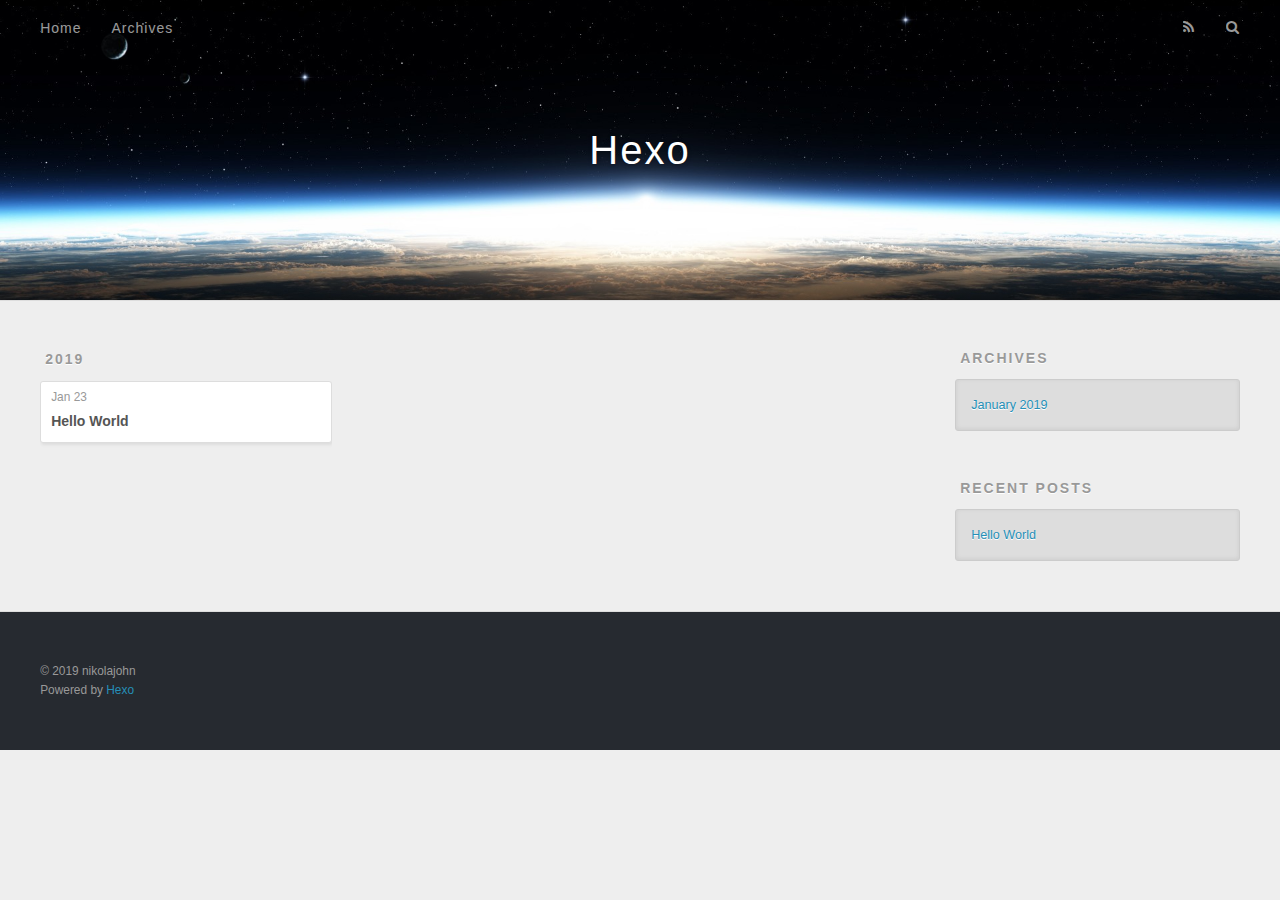
==== archives/index.html @ e5c0f543 "Site updated: 2019-01-23 09:49:43" ====
<!DOCTYPE html>
<html>
<head><meta name="generator" content="Hexo 3.8.0">
  <meta charset="utf-8">
  

  
  <title>Archives | Hexo</title>
  <meta name="viewport" content="width=device-width, initial-scale=1, maximum-scale=1">
  <meta property="og:type" content="website">
<meta property="og:title" content="Hexo">
<meta property="og:url" content="http://nikolajohn.github.io/archives/index.html">
<meta property="og:site_name" content="Hexo">
<meta property="og:locale" content="default">
<meta name="twitter:card" content="summary">
<meta name="twitter:title" content="Hexo">
  
    <link rel="alternate" href="/atom.xml" title="Hexo" type="application/atom+xml">
  
  
    <link rel="icon" href="/favicon.png">
  
  
    <link href="//fonts.googleapis.com/css?family=Source+Code+Pro" rel="stylesheet" type="text/css">
  
  <link rel="stylesheet" href="/css/style.css">
</head>
</html>
<body>
  <div id="container">
    <div id="wrap">
      <header id="header">
  <div id="banner"></div>
  <div id="header-outer" class="outer">
    <div id="header-title" class="inner">
      <h1 id="logo-wrap">
        <a href="/" id="logo">Hexo</a>
      </h1>
      
    </div>
    <div id="header-inner" class="inner">
      <nav id="main-nav">
        <a id="main-nav-toggle" class="nav-icon"></a>
        
          <a class="main-nav-link" href="/">Home</a>
        
          <a class="main-nav-link" href="/archives">Archives</a>
        
      </nav>
      <nav id="sub-nav">
        
          <a id="nav-rss-link" class="nav-icon" href="/atom.xml" title="RSS Feed"></a>
        
        <a id="nav-search-btn" class="nav-icon" title="Search"></a>
      </nav>
      <div id="search-form-wrap">
        <form action="//google.com/search" method="get" accept-charset="UTF-8" class="search-form"><input type="search" name="q" class="search-form-input" placeholder="Search"><button type="submit" class="search-form-submit">&#xF002;</button><input type="hidden" name="sitesearch" value="http://nikolajohn.github.io"></form>
      </div>
    </div>
  </div>
</header>
      <div class="outer">
        <section id="main">
  
  
    
    
      
      
      <section class="archives-wrap">
        <div class="archive-year-wrap">
          <a href="/archives/2019" class="archive-year">2019</a>
        </div>
        <div class="archives">
    
    <article class="archive-article archive-type-post">
  <div class="archive-article-inner">
    <header class="archive-article-header">
      <a href="/2019/01/23/hello-world/" class="archive-article-date">
  <time datetime="2019-01-23T01:38:20.149Z" itemprop="datePublished">Jan 23</time>
</a>
      
  
    <h1 itemprop="name">
      <a class="archive-article-title" href="/2019/01/23/hello-world/">Hello World</a>
    </h1>
  

    </header>
  </div>
</article>
  
  
    </div></section>
  


</section>
        
          <aside id="sidebar">
  
    

  
    

  
    
  
    
  <div class="widget-wrap">
    <h3 class="widget-title">Archives</h3>
    <div class="widget">
      <ul class="archive-list"><li class="archive-list-item"><a class="archive-list-link" href="/archives/2019/01/">January 2019</a></li></ul>
    </div>
  </div>


  
    
  <div class="widget-wrap">
    <h3 class="widget-title">Recent Posts</h3>
    <div class="widget">
      <ul>
        
          <li>
            <a href="/2019/01/23/hello-world/">Hello World</a>
          </li>
        
      </ul>
    </div>
  </div>

  
</aside>
        
      </div>
      <footer id="footer">
  
  <div class="outer">
    <div id="footer-info" class="inner">
      &copy; 2019 nikolajohn<br>
      Powered by <a href="http://hexo.io/" target="_blank">Hexo</a>
    </div>
  </div>
</footer>
    </div>
    <nav id="mobile-nav">
  
    <a href="/" class="mobile-nav-link">Home</a>
  
    <a href="/archives" class="mobile-nav-link">Archives</a>
  
</nav>
    

<script src="//ajax.googleapis.com/ajax/libs/jquery/2.0.3/jquery.min.js"></script>


  <link rel="stylesheet" href="/fancybox/jquery.fancybox.css">
  <script src="/fancybox/jquery.fancybox.pack.js"></script>


<script src="/js/script.js"></script>



  </div>
</body>
</html>
---- css/style.css ----
body {
  width: 100%;
}
body:before,
body:after {
  content: "";
  display: table;
}
body:after {
  clear: both;
}
html,
body,
div,
span,
applet,
object,
iframe,
h1,
h2,
h3,
h4,
h5,
h6,
p,
blockquote,
pre,
a,
abbr,
acronym,
address,
big,
cite,
code,
del,
dfn,
em,
img,
ins,
kbd,
q,
s,
samp,
small,
strike,
strong,
sub,
sup,
tt,
var,
dl,
dt,
dd,
ol,
ul,
li,
fieldset,
form,
label,
legend,
table,
caption,
tbody,
tfoot,
thead,
tr,
th,
td {
  margin: 0;
  padding: 0;
  border: 0;
  outline: 0;
  font-weight: inherit;
  font-style: inherit;
  font-family: inherit;
  font-size: 100%;
  vertical-align: baseline;
}
body {
  line-height: 1;
  color: #000;
  background: #fff;
}
ol,
ul {
  list-style: none;
}
table {
  border-collapse: separate;
  border-spacing: 0;
  vertical-align: middle;
}
caption,
th,
td {
  text-align: left;
  font-weight: normal;
  vertical-align: middle;
}
a img {
  border: none;
}
input,
button {
  margin: 0;
  padding: 0;
}
input::-moz-focus-inner,
button::-moz-focus-inner {
  border: 0;
  padding: 0;
}
@font-face {
  font-family: FontAwesome;
  font-style: normal;
  font-weight: normal;
  src: url("fonts/fontawesome-webfont.eot?v=#4.0.3");
  src: url("fonts/fontawesome-webfont.eot?#iefix&v=#4.0.3") format("embedded-opentype"), url("fonts/fontawesome-webfont.woff?v=#4.0.3") format("woff"), url("fonts/fontawesome-webfont.ttf?v=#4.0.3") format("truetype"), url("fonts/fontawesome-webfont.svg#fontawesomeregular?v=#4.0.3") format("svg");
}
html,
body,
#container {
  height: 100%;
}
body {
  background: #eee;
  font: 14px -apple-system, BlinkMacSystemFont, "Segoe UI", "Roboto", "Oxygen", "Ubuntu", "Cantarell", "Fira Sans", "Droid Sans", "Helvetica Neue", sans-serif;
  -webkit-text-size-adjust: 100%;
}
.outer {
  max-width: 1220px;
  margin: 0 auto;
  padding: 0 20px;
}
.outer:before,
.outer:after {
  content: "";
  display: table;
}
.outer:after {
  clear: both;
}
.inner {
  display: inline;
  float: left;
  width: 98.33333333333333%;
  margin: 0 0.833333333333333%;
}
.left,
.alignleft {
  float: left;
}
.right,
.alignright {
  float: right;
}
.clear {
  clear: both;
}
#container {
  position: relative;
}
.mobile-nav-on {
  overflow: hidden;
}
#wrap {
  height: 100%;
  width: 100%;
  position: absolute;
  top: 0;
  left: 0;
  -webkit-transition: 0.2s ease-out;
  -moz-transition: 0.2s ease-out;
  -ms-transition: 0.2s ease-out;
  transition: 0.2s ease-out;
  z-index: 1;
  background: #eee;
}
.mobile-nav-on #wrap {
  left: 280px;
}
@media screen and (min-width: 768px) {
  #main {
    display: inline;
    float: left;
    width: 73.33333333333333%;
    margin: 0 0.833333333333333%;
  }
}
.article-date,
.article-category-link,
.archive-year,
.widget-title {
  text-decoration: none;
  text-transform: uppercase;
  letter-spacing: 2px;
  color: #999;
  margin-bottom: 1em;
  margin-left: 5px;
  line-height: 1em;
  text-shadow: 0 1px #fff;
  font-weight: bold;
}
.article-inner,
.archive-article-inner {
  background: #fff;
  -webkit-box-shadow: 1px 2px 3px #ddd;
  box-shadow: 1px 2px 3px #ddd;
  border: 1px solid #ddd;
  border-radius: 3px;
}
.article-entry h1,
.widget h1 {
  font-size: 2em;
}
.article-entry h2,
.widget h2 {
  font-size: 1.5em;
}
.article-entry h3,
.widget h3 {
  font-size: 1.3em;
}
.article-entry h4,
.widget h4 {
  font-size: 1.2em;
}
.article-entry h5,
.widget h5 {
  font-size: 1em;
}
.article-entry h6,
.widget h6 {
  font-size: 1em;
  color: #999;
}
.article-entry hr,
.widget hr {
  border: 1px dashed #ddd;
}
.article-entry strong,
.widget strong {
  font-weight: bold;
}
.article-entry em,
.widget em,
.article-entry cite,
.widget cite {
  font-style: italic;
}
.article-entry sup,
.widget sup,
.article-entry sub,
.widget sub {
  font-size: 0.75em;
  line-height: 0;
  position: relative;
  vertical-align: baseline;
}
.article-entry sup,
.widget sup {
  top: -0.5em;
}
.article-entry sub,
.widget sub {
  bottom: -0.2em;
}
.article-entry small,
.widget small {
  font-size: 0.85em;
}
.article-entry acronym,
.widget acronym,
.article-entry abbr,
.widget abbr {
  border-bottom: 1px dotted;
}
.article-entry ul,
.widget ul,
.article-entry ol,
.widget ol,
.article-entry dl,
.widget dl {
  margin: 0 20px;
  line-height: 1.6em;
}
.article-entry ul ul,
.widget ul ul,
.article-entry ol ul,
.widget ol ul,
.article-entry ul ol,
.widget ul ol,
.article-entry ol ol,
.widget ol ol {
  margin-top: 0;
  margin-bottom: 0;
}
.article-entry ul,
.widget ul {
  list-style: disc;
}
.article-entry ol,
.widget ol {
  list-style: decimal;
}
.article-entry dt,
.widget dt {
  font-weight: bold;
}
#header {
  height: 300px;
  position: relative;
  border-bottom: 1px solid #ddd;
}
#header:before,
#header:after {
  content: "";
  position: absolute;
  left: 0;
  right: 0;
  height: 40px;
}
#header:before {
  top: 0;
  background: -webkit-linear-gradient(rgba(0,0,0,0.2), transparent);
  background: -moz-linear-gradient(rgba(0,0,0,0.2), transparent);
  background: -ms-linear-gradient(rgba(0,0,0,0.2), transparent);
  background: linear-gradient(rgba(0,0,0,0.2), transparent);
}
#header:after {
  bottom: 0;
  background: -webkit-linear-gradient(transparent, rgba(0,0,0,0.2));
  background: -moz-linear-gradient(transparent, rgba(0,0,0,0.2));
  background: -ms-linear-gradient(transparent, rgba(0,0,0,0.2));
  background: linear-gradient(transparent, rgba(0,0,0,0.2));
}
#header-outer {
  height: 100%;
  position: relative;
}
#header-inner {
  position: relative;
  overflow: hidden;
}
#banner {
  position: absolute;
  top: 0;
  left: 0;
  width: 100%;
  height: 100%;
  background: url("images/banner.jpg") center #000;
  -webkit-background-size: cover;
  -moz-background-size: cover;
  background-size: cover;
  z-index: -1;
}
#header-title {
  text-align: center;
  height: 40px;
  position: absolute;
  top: 50%;
  left: 0;
  margin-top: -20px;
}
#logo,
#subtitle {
  text-decoration: none;
  color: #fff;
  font-weight: 300;
  text-shadow: 0 1px 4px rgba(0,0,0,0.3);
}
#logo {
  font-size: 40px;
  line-height: 40px;
  letter-spacing: 2px;
}
#subtitle {
  font-size: 16px;
  line-height: 16px;
  letter-spacing: 1px;
}
#subtitle-wrap {
  margin-top: 16px;
}
#main-nav {
  float: left;
  margin-left: -15px;
}
.nav-icon,
.main-nav-link {
  float: left;
  color: #fff;
  opacity: 0.6;
  text-decoration: none;
  text-shadow: 0 1px rgba(0,0,0,0.2);
  -webkit-transition: opacity 0.2s;
  -moz-transition: opacity 0.2s;
  -ms-transition: opacity 0.2s;
  transition: opacity 0.2s;
  display: block;
  padding: 20px 15px;
}
.nav-icon:hover,
.main-nav-link:hover {
  opacity: 1;
}
.nav-icon {
  font-family: FontAwesome;
  text-align: center;
  font-size: 14px;
  width: 14px;
  height: 14px;
  padding: 20px 15px;
  position: relative;
  cursor: pointer;
}
.main-nav-link {
  font-weight: 300;
  letter-spacing: 1px;
}
@media screen and (max-width: 479px) {
  .main-nav-link {
    display: none;
  }
}
#main-nav-toggle {
  display: none;
}
#main-nav-toggle:before {
  content: "\f0c9";
}
@media screen and (max-width: 479px) {
  #main-nav-toggle {
    display: block;
  }
}
#sub-nav {
  float: right;
  margin-right: -15px;
}
#nav-rss-link:before {
  content: "\f09e";
}
#nav-search-btn:before {
  content: "\f002";
}
#search-form-wrap {
  position: absolute;
  top: 15px;
  width: 150px;
  height: 30px;
  right: -150px;
  opacity: 0;
  -webkit-transition: 0.2s ease-out;
  -moz-transition: 0.2s ease-out;
  -ms-transition: 0.2s ease-out;
  transition: 0.2s ease-out;
}
#search-form-wrap.on {
  opacity: 1;
  right: 0;
}
@media screen and (max-width: 479px) {
  #search-form-wrap {
    width: 100%;
    right: -100%;
  }
}
.search-form {
  position: absolute;
  top: 0;
  left: 0;
  right: 0;
  background: #fff;
  padding: 5px 15px;
  border-radius: 15px;
  -webkit-box-shadow: 0 0 10px rgba(0,0,0,0.3);
  box-shadow: 0 0 10px rgba(0,0,0,0.3);
}
.search-form-input {
  border: none;
  background: none;
  color: #555;
  width: 100%;
  font: 13px -apple-system, BlinkMacSystemFont, "Segoe UI", "Roboto", "Oxygen", "Ubuntu", "Cantarell", "Fira Sans", "Droid Sans", "Helvetica Neue", sans-serif;
  outline: none;
}
.search-form-input::-webkit-search-results-decoration,
.search-form-input::-webkit-search-cancel-button {
  -webkit-appearance: none;
}
.search-form-submit {
  position: absolute;
  top: 50%;
  right: 10px;
  margin-top: -7px;
  font: 13px FontAwesome;
  border: none;
  background: none;
  color: #bbb;
  cursor: pointer;
}
.search-form-submit:hover,
.search-form-submit:focus {
  color: #777;
}
.article {
  margin: 50px 0;
}
.article-inner {
  overflow: hidden;
}
.article-meta:before,
.article-meta:after {
  content: "";
  display: table;
}
.article-meta:after {
  clear: both;
}
.article-date {
  float: left;
}
.article-category {
  float: left;
  line-height: 1em;
  color: #ccc;
  text-shadow: 0 1px #fff;
  margin-left: 8px;
}
.article-category:before {
  content: "\2022";
}
.article-category-link {
  margin: 0 12px 1em;
}
.article-header {
  padding: 20px 20px 0;
}
.article-title {
  text-decoration: none;
  font-size: 2em;
  font-weight: bold;
  color: #555;
  line-height: 1.1em;
  -webkit-transition: color 0.2s;
  -moz-transition: color 0.2s;
  -ms-transition: color 0.2s;
  transition: color 0.2s;
}
a.article-title:hover {
  color: #258fb8;
}
.article-entry {
  color: #555;
  padding: 0 20px;
}
.article-entry:before,
.article-entry:after {
  content: "";
  display: table;
}
.article-entry:after {
  clear: both;
}
.article-entry p,
.article-entry table {
  line-height: 1.6em;
  margin: 1.6em 0;
}
.article-entry h1,
.article-entry h2,
.article-entry h3,
.article-entry h4,
.article-entry h5,
.article-entry h6 {
  font-weight: bold;
}
.article-entry h1,
.article-entry h2,
.article-entry h3,
.article-entry h4,
.article-entry h5,
.article-entry h6 {
  line-height: 1.1em;
  margin: 1.1em 0;
}
.article-entry a {
  color: #258fb8;
  text-decoration: none;
}
.article-entry a:hover {
  text-decoration: underline;
}
.article-entry ul,
.article-entry ol,
.article-entry dl {
  margin-top: 1.6em;
  margin-bottom: 1.6em;
}
.article-entry img,
.article-entry video {
  max-width: 100%;
  height: auto;
  display: block;
  margin: auto;
}
.article-entry iframe {
  border: none;
}
.article-entry table {
  width: 100%;
  border-collapse: collapse;
  border-spacing: 0;
}
.article-entry th {
  font-weight: bold;
  border-bottom: 3px solid #ddd;
  padding-bottom: 0.5em;
}
.article-entry td {
  border-bottom: 1px solid #ddd;
  padding: 10px 0;
}
.article-entry blockquote {
  font-family: Georgia, "Times New Roman", serif;
  font-size: 1.4em;
  margin: 1.6em 20px;
  text-align: center;
}
.article-entry blockquote footer {
  font-size: 14px;
  margin: 1.6em 0;
  font-family: -apple-system, BlinkMacSystemFont, "Segoe UI", "Roboto", "Oxygen", "Ubuntu", "Cantarell", "Fira Sans", "Droid Sans", "Helvetica Neue", sans-serif;
}
.article-entry blockquote footer cite:before {
  content: "—";
  padding: 0 0.5em;
}
.article-entry .pullquote {
  text-align: left;
  width: 45%;
  margin: 0;
}
.article-entry .pullquote.left {
  margin-left: 0.5em;
  margin-right: 1em;
}
.article-entry .pullquote.right {
  margin-right: 0.5em;
  margin-left: 1em;
}
.article-entry .caption {
  color: #999;
  display: block;
  font-size: 0.9em;
  margin-top: 0.5em;
  position: relative;
  text-align: center;
}
.article-entry .video-container {
  position: relative;
  padding-top: 56.25%;
  height: 0;
  overflow: hidden;
}
.article-entry .video-container iframe,
.article-entry .video-container object,
.article-entry .video-container embed {
  position: absolute;
  top: 0;
  left: 0;
  width: 100%;
  height: 100%;
  margin-top: 0;
}
.article-more-link a {
  display: inline-block;
  line-height: 1em;
  padding: 6px 15px;
  border-radius: 15px;
  background: #eee;
  color: #999;
  text-shadow: 0 1px #fff;
  text-decoration: none;
}
.article-more-link a:hover {
  background: #258fb8;
  color: #fff;
  text-decoration: none;
  text-shadow: 0 1px #1e7293;
}
.article-footer {
  font-size: 0.85em;
  line-height: 1.6em;
  border-top: 1px solid #ddd;
  padding-top: 1.6em;
  margin: 0 20px 20px;
}
.article-footer:before,
.article-footer:after {
  content: "";
  display: table;
}
.article-footer:after {
  clear: both;
}
.article-footer a {
  color: #999;
  text-decoration: none;
}
.article-footer a:hover {
  color: #555;
}
.article-tag-list-item {
  float: left;
  margin-right: 10px;
}
.article-tag-list-link:before {
  content: "#";
}
.article-comment-link {
  float: right;
}
.article-comment-link:before {
  content: "\f075";
  font-family: FontAwesome;
  padding-right: 8px;
}
.article-share-link {
  cursor: pointer;
  float: right;
  margin-left: 20px;
}
.article-share-link:before {
  content: "\f064";
  font-family: FontAwesome;
  padding-right: 6px;
}
#article-nav {
  position: relative;
}
#article-nav:before,
#article-nav:after {
  content: "";
  display: table;
}
#article-nav:after {
  clear: both;
}
@media screen and (min-width: 768px) {
  #article-nav {
    margin: 50px 0;
  }
  #article-nav:before {
    width: 8px;
    height: 8px;
    position: absolute;
    top: 50%;
    left: 50%;
    margin-top: -4px;
    margin-left: -4px;
    content: "";
    border-radius: 50%;
    background: #ddd;
    -webkit-box-shadow: 0 1px 2px #fff;
    box-shadow: 0 1px 2px #fff;
  }
}
.article-nav-link-wrap {
  text-decoration: none;
  text-shadow: 0 1px #fff;
  color: #999;
  -webkit-box-sizing: border-box;
  -moz-box-sizing: border-box;
  box-sizing: border-box;
  margin-top: 50px;
  text-align: center;
  display: block;
}
.article-nav-link-wrap:hover {
  color: #555;
}
@media screen and (min-width: 768px) {
  .article-nav-link-wrap {
    width: 50%;
    margin-top: 0;
  }
}
@media screen and (min-width: 768px) {
  #article-nav-newer {
    float: left;
    text-align: right;
    padding-right: 20px;
  }
}
@media screen and (min-width: 768px) {
  #article-nav-older {
    float: right;
    text-align: left;
    padding-left: 20px;
  }
}
.article-nav-caption {
  text-transform: uppercase;
  letter-spacing: 2px;
  color: #ddd;
  line-height: 1em;
  font-weight: bold;
}
#article-nav-newer .article-nav-caption {
  margin-right: -2px;
}
.article-nav-title {
  font-size: 0.85em;
  line-height: 1.6em;
  margin-top: 0.5em;
}
.article-share-box {
  position: absolute;
  display: none;
  background: #fff;
  -webkit-box-shadow: 1px 2px 10px rgba(0,0,0,0.2);
  box-shadow: 1px 2px 10px rgba(0,0,0,0.2);
  border-radius: 3px;
  margin-left: -145px;
  overflow: hidden;
  z-index: 1;
}
.article-share-box.on {
  display: block;
}
.article-share-input {
  width: 100%;
  background: none;
  -webkit-box-sizing: border-box;
  -moz-box-sizing: border-box;
  box-sizing: border-box;
  font: 14px -apple-system, BlinkMacSystemFont, "Segoe UI", "Roboto", "Oxygen", "Ubuntu", "Cantarell", "Fira Sans", "Droid Sans", "Helvetica Neue", sans-serif;
  padding: 0 15px;
  color: #555;
  outline: none;
  border: 1px solid #ddd;
  border-radius: 3px 3px 0 0;
  height: 36px;
  line-height: 36px;
}
.article-share-links {
  background: #eee;
}
.article-share-links:before,
.article-share-links:after {
  content: "";
  display: table;
}
.article-share-links:after {
  clear: both;
}
.article-share-twitter,
.article-share-facebook,
.article-share-pinterest,
.article-share-google {
  width: 50px;
  height: 36px;
  display: block;
  float: left;
  position: relative;
  color: #999;
  text-shadow: 0 1px #fff;
}
.article-share-twitter:before,
.article-share-facebook:before,
.article-share-pinterest:before,
.article-share-google:before {
  font-size: 20px;
  font-family: FontAwesome;
  width: 20px;
  height: 20px;
  position: absolute;
  top: 50%;
  left: 50%;
  margin-top: -10px;
  margin-left: -10px;
  text-align: center;
}
.article-share-twitter:hover,
.article-share-facebook:hover,
.article-share-pinterest:hover,
.article-share-google:hover {
  color: #fff;
}
.article-share-twitter:before {
  content: "\f099";
}
.article-share-twitter:hover {
  background: #00aced;
  text-shadow: 0 1px #008abe;
}
.article-share-facebook:before {
  content: "\f09a";
}
.article-share-facebook:hover {
  background: #3b5998;
  text-shadow: 0 1px #2f477a;
}
.article-share-pinterest:before {
  content: "\f0d2";
}
.article-share-pinterest:hover {
  background: #cb2027;
  text-shadow: 0 1px #a21a1f;
}
.article-share-google:before {
  content: "\f0d5";
}
.article-share-google:hover {
  background: #dd4b39;
  text-shadow: 0 1px #be3221;
}
.article-gallery {
  background: #000;
  position: relative;
}
.article-gallery-photos {
  position: relative;
  overflow: hidden;
}
.article-gallery-img {
  display: none;
  max-width: 100%;
}
.article-gallery-img:first-child {
  display: block;
}
.article-gallery-img.loaded {
  position: absolute;
  display: block;
}
.article-gallery-img img {
  display: block;
  max-width: 100%;
  margin: 0 auto;
}
#comments {
  background: #fff;
  -webkit-box-shadow: 1px 2px 3px #ddd;
  box-shadow: 1px 2px 3px #ddd;
  padding: 20px;
  border: 1px solid #ddd;
  border-radius: 3px;
  margin: 50px 0;
}
#comments a {
  color: #258fb8;
}
.archives-wrap {
  margin: 50px 0;
}
.archives:before,
.archives:after {
  content: "";
  display: table;
}
.archives:after {
  clear: both;
}
.archive-year-wrap {
  margin-bottom: 1em;
}
.archives {
  -webkit-column-gap: 10px;
  -moz-column-gap: 10px;
  column-gap: 10px;
}
@media screen and (min-width: 480px) and (max-width: 767px) {
  .archives {
    -webkit-column-count: 2;
    -moz-column-count: 2;
    column-count: 2;
  }
}
@media screen and (min-width: 768px) {
  .archives {
    -webkit-column-count: 3;
    -moz-column-count: 3;
    column-count: 3;
  }
}
.archive-article {
  -webkit-column-break-inside: avoid;
  page-break-inside: avoid;
  overflow: hidden;
  break-inside: avoid-column;
}
.archive-article-inner {
  padding: 10px;
  margin-bottom: 15px;
}
.archive-article-title {
  text-decoration: none;
  font-weight: bold;
  color: #555;
  -webkit-transition: color 0.2s;
  -moz-transition: color 0.2s;
  -ms-transition: color 0.2s;
  transition: color 0.2s;
  line-height: 1.6em;
}
.archive-article-title:hover {
  color: #258fb8;
}
.archive-article-footer {
  margin-top: 1em;
}
.archive-article-date {
  color: #999;
  text-decoration: none;
  font-size: 0.85em;
  line-height: 1em;
  margin-bottom: 0.5em;
  display: block;
}
#page-nav {
  margin: 50px auto;
  background: #fff;
  -webkit-box-shadow: 1px 2px 3px #ddd;
  box-shadow: 1px 2px 3px #ddd;
  border: 1px solid #ddd;
  border-radius: 3px;
  text-align: center;
  color: #999;
  overflow: hidden;
}
#page-nav:before,
#page-nav:after {
  content: "";
  display: table;
}
#page-nav:after {
  clear: both;
}
#page-nav a,
#page-nav span {
  padding: 10px 20px;
  line-height: 1;
  height: 2ex;
}
#page-nav a {
  color: #999;
  text-decoration: none;
}
#page-nav a:hover {
  background: #999;
  color: #fff;
}
#page-nav .prev {
  float: left;
}
#page-nav .next {
  float: right;
}
#page-nav .page-number {
  display: inline-block;
}
@media screen and (max-width: 479px) {
  #page-nav .page-number {
    display: none;
  }
}
#page-nav .current {
  color: #555;
  font-weight: bold;
}
#page-nav .space {
  color: #ddd;
}
#footer {
  background: #262a30;
  padding: 50px 0;
  border-top: 1px solid #ddd;
  color: #999;
}
#footer a {
  color: #258fb8;
  text-decoration: none;
}
#footer a:hover {
  text-decoration: underline;
}
#footer-info {
  line-height: 1.6em;
  font-size: 0.85em;
}
.article-entry pre,
.article-entry .highlight {
  background: #2d2d2d;
  margin: 0 -20px;
  padding: 15px 20px;
  border-style: solid;
  border-color: #ddd;
  border-width: 1px 0;
  overflow: auto;
  color: #ccc;
  line-height: 22.400000000000002px;
}
.article-entry .highlight .gutter pre,
.article-entry .gist .gist-file .gist-data .line-numbers {
  color: #666;
  font-size: 0.85em;
}
.article-entry pre,
.article-entry code {
  font-family: "Source Code Pro", Consolas, Monaco, Menlo, Consolas, monospace;
}
.article-entry code {
  background: #eee;
  text-shadow: 0 1px #fff;
  padding: 0 0.3em;
}
.article-entry pre code {
  background: none;
  text-shadow: none;
  padding: 0;
}
.article-entry .highlight pre {
  border: none;
  margin: 0;
  padding: 0;
}
.article-entry .highlight table {
  margin: 0;
  width: auto;
}
.article-entry .highlight td {
  border: none;
  padding: 0;
}
.article-entry .highlight figcaption {
  font-size: 0.85em;
  color: #999;
  line-height: 1em;
  margin-bottom: 1em;
}
.article-entry .highlight figcaption:before,
.article-entry .highlight figcaption:after {
  content: "";
  display: table;
}
.article-entry .highlight figcaption:after {
  clear: both;
}
.article-entry .highlight figcaption a {
  float: right;
}
.article-entry .highlight .gutter pre {
  text-align: right;
  padding-right: 20px;
}
.article-entry .highlight .line {
  height: 22.400000000000002px;
}
.article-entry .highlight .line.marked {
  background: #515151;
}
.article-entry .gist {
  margin: 0 -20px;
  border-style: solid;
  border-color: #ddd;
  border-width: 1px 0;
  background: #2d2d2d;
  padding: 15px 20px 15px 0;
}
.article-entry .gist .gist-file {
  border: none;
  font-family: "Source Code Pro", Consolas, Monaco, Menlo, Consolas, monospace;
  margin: 0;
}
.article-entry .gist .gist-file .gist-data {
  background: none;
  border: none;
}
.article-entry .gist .gist-file .gist-data .line-numbers {
  background: none;
  border: none;
  padding: 0 20px 0 0;
}
.article-entry .gist .gist-file .gist-data .line-data {
  padding: 0 !important;
}
.article-entry .gist .gist-file .highlight {
  margin: 0;
  padding: 0;
  border: none;
}
.article-entry .gist .gist-file .gist-meta {
  background: #2d2d2d;
  color: #999;
  font: 0.85em -apple-system, BlinkMacSystemFont, "Segoe UI", "Roboto", "Oxygen", "Ubuntu", "Cantarell", "Fira Sans", "Droid Sans", "Helvetica Neue", sans-serif;
  text-shadow: 0 0;
  padding: 0;
  margin-top: 1em;
  margin-left: 20px;
}
.article-entry .gist .gist-file .gist-meta a {
  color: #258fb8;
  font-weight: normal;
}
.article-entry .gist .gist-file .gist-meta a:hover {
  text-decoration: underline;
}
pre .comment,
pre .title {
  color: #999;
}
pre .variable,
pre .attribute,
pre .tag,
pre .regexp,
pre .ruby .constant,
pre .xml .tag .title,
pre .xml .pi,
pre .xml .doctype,
pre .html .doctype,
pre .css .id,
pre .css .class,
pre .css .pseudo {
  color: #f2777a;
}
pre .number,
pre .preprocessor,
pre .built_in,
pre .literal,
pre .params,
pre .constant {
  color: #f99157;
}
pre .class,
pre .ruby .class .title,
pre .css .rules .attribute {
  color: #9c9;
}
pre .string,
pre .value,
pre .inheritance,
pre .header,
pre .ruby .symbol,
pre .xml .cdata {
  color: #9c9;
}
pre .css .hexcolor {
  color: #6cc;
}
pre .function,
pre .python .decorator,
pre .python .title,
pre .ruby .function .title,
pre .ruby .title .keyword,
pre .perl .sub,
pre .javascript .title,
pre .coffeescript .title {
  color: #69c;
}
pre .keyword,
pre .javascript .function {
  color: #c9c;
}
@media screen and (max-width: 479px) {
  #mobile-nav {
    position: absolute;
    top: 0;
    left: 0;
    width: 280px;
    height: 100%;
    background: #191919;
    border-right: 1px solid #fff;
  }
}
@media screen and (max-width: 479px) {
  .mobile-nav-link {
    display: block;
    color: #999;
    text-decoration: none;
    padding: 15px 20px;
    font-weight: bold;
  }
  .mobile-nav-link:hover {
    color: #fff;
  }
}
@media screen and (min-width: 768px) {
  #sidebar {
    display: inline;
    float: left;
    width: 23.333333333333332%;
    margin: 0 0.833333333333333%;
  }
}
.widget-wrap {
  margin: 50px 0;
}
.widget {
  color: #777;
  text-shadow: 0 1px #fff;
  background: #ddd;
  -webkit-box-shadow: 0 -1px 4px #ccc inset;
  box-shadow: 0 -1px 4px #ccc inset;
  border: 1px solid #ccc;
  padding: 15px;
  border-radius: 3px;
}
.widget a {
  color: #258fb8;
  text-decoration: none;
}
.widget a:hover {
  text-decoration: underline;
}
.widget ul ul,
.widget ol ul,
.widget dl ul,
.widget ul ol,
.widget ol ol,
.widget dl ol,
.widget ul dl,
.widget ol dl,
.widget dl dl {
  margin-left: 15px;
  list-style: disc;
}
.widget {
  line-height: 1.6em;
  word-wrap: break-word;
  font-size: 0.9em;
}
.widget ul,
.widget ol {
  list-style: none;
  margin: 0;
}
.widget ul ul,
.widget ol ul,
.widget ul ol,
.widget ol ol {
  margin: 0 20px;
}
.widget ul ul,
.widget ol ul {
  list-style: disc;
}
.widget ul ol,
.widget ol ol {
  list-style: decimal;
}
.category-list-count,
.tag-list-count,
.archive-list-count {
  padding-left: 5px;
  color: #999;
  font-size: 0.85em;
}
.category-list-count:before,
.tag-list-count:before,
.archive-list-count:before {
  content: "(";
}
.category-list-count:after,
.tag-list-count:after,
.archive-list-count:after {
  content: ")";
}
.tagcloud a {
  margin-right: 5px;
  display: inline-block;
}
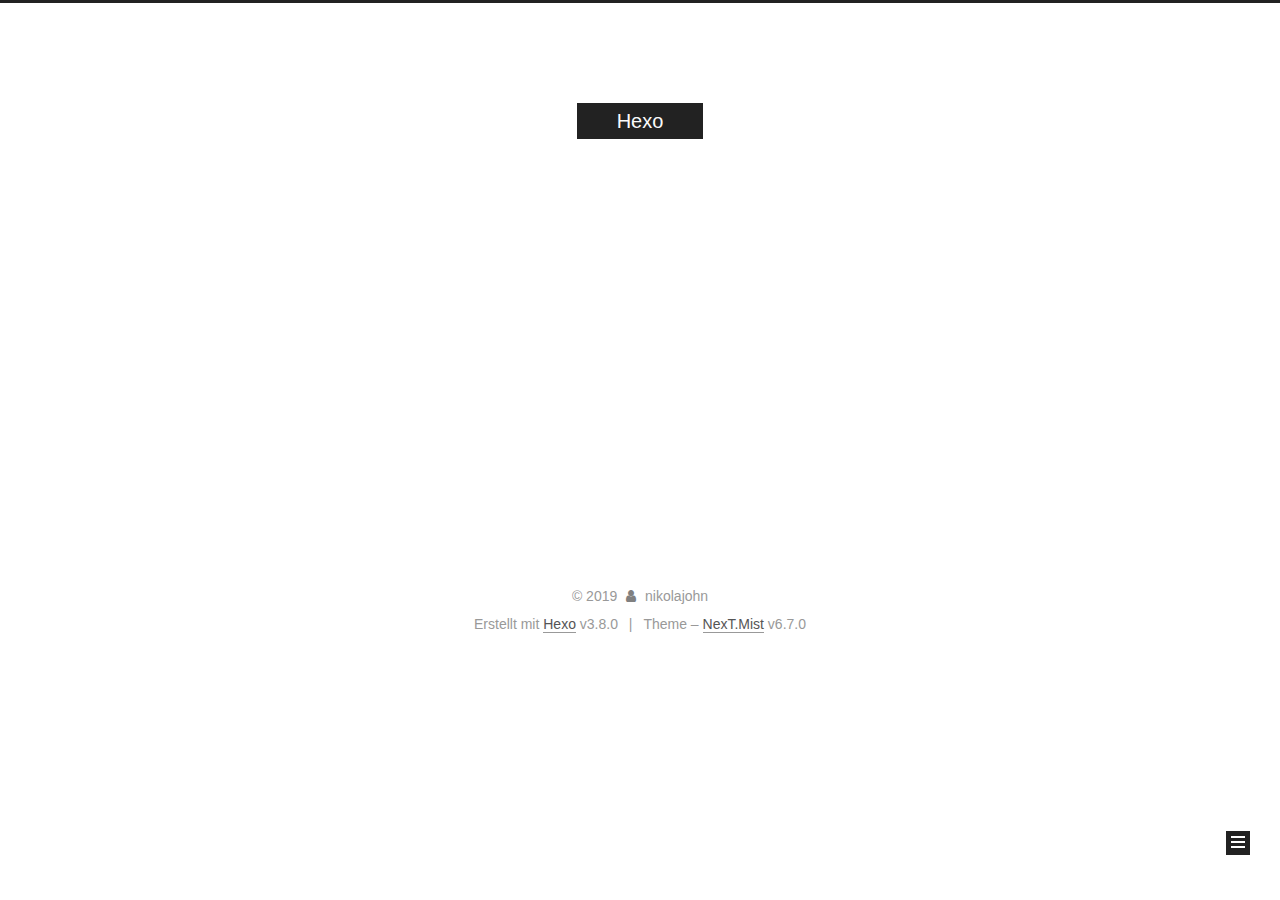
==== commit a88e219a: "Site updated: 2019-01-23 10:15:36" ====
--- a/archives/index.html
+++ b/archives/index.html
@@ -1,12 +1,101 @@
 <!DOCTYPE html>
-<html>
+
+
+
+
+
+
+
+
+
+
+
+
+  
+
+
+<html class="theme-next mist use-motion" lang="">
 <head><meta name="generator" content="Hexo 3.8.0">
-  <meta charset="utf-8">
-  
-
-  
-  <title>Archives | Hexo</title>
-  <meta name="viewport" content="width=device-width, initial-scale=1, maximum-scale=1">
+  <meta charset="UTF-8">
+<meta http-equiv="X-UA-Compatible" content="IE=edge">
+<meta name="viewport" content="width=device-width, initial-scale=1, maximum-scale=2">
+<meta name="theme-color" content="#222">
+
+
+
+
+
+
+
+
+
+
+
+
+
+
+
+
+
+
+
+
+
+
+
+
+
+
+<link rel="stylesheet" href="/lib/font-awesome/css/font-awesome.min.css?v=4.6.2">
+
+<link rel="stylesheet" href="/css/main.css?v=6.7.0">
+
+
+  <link rel="apple-touch-icon" sizes="180x180" href="/images/apple-touch-icon-next.png?v=6.7.0">
+
+
+  <link rel="icon" type="image/png" sizes="32x32" href="/images/favicon-32x32-next.png?v=6.7.0">
+
+
+  <link rel="icon" type="image/png" sizes="16x16" href="/images/favicon-16x16-next.png?v=6.7.0">
+
+
+  <link rel="mask-icon" href="/images/logo.svg?v=6.7.0" color="#222">
+
+
+
+
+
+
+
+<script id="hexo.configurations">
+  var NexT = window.NexT || {};
+  var CONFIG = {
+    root: '/',
+    scheme: 'Mist',
+    version: '6.7.0',
+    sidebar: {"position":"left","display":"post","offset":12,"b2t":false,"scrollpercent":false,"onmobile":false},
+    fancybox: false,
+    fastclick: false,
+    lazyload: false,
+    tabs: true,
+    motion: {"enable":true,"async":false,"transition":{"post_block":"fadeIn","post_header":"slideDownIn","post_body":"slideDownIn","coll_header":"slideLeftIn","sidebar":"slideUpIn"}},
+    algolia: {
+      applicationID: '',
+      apiKey: '',
+      indexName: '',
+      hits: {"per_page":10},
+      labels: {"input_placeholder":"Search for Posts","hits_empty":"We didn't find any results for the search: ${query}","hits_stats":"${hits} results found in ${time} ms"}
+    }
+  };
+</script>
+
+
+  
+
+
+
+
   <meta property="og:type" content="website">
 <meta property="og:title" content="Hexo">
 <meta property="og:url" content="http://nikolajohn.github.io/archives/index.html">
@@ -14,157 +103,498 @@
 <meta property="og:locale" content="default">
 <meta name="twitter:card" content="summary">
 <meta name="twitter:title" content="Hexo">
-  
-    <link rel="alternate" href="/atom.xml" title="Hexo" type="application/atom+xml">
-  
-  
-    <link rel="icon" href="/favicon.png">
-  
-  
-    <link href="//fonts.googleapis.com/css?family=Source+Code+Pro" rel="stylesheet" type="text/css">
-  
-  <link rel="stylesheet" href="/css/style.css">
+
+
+
+
+
+
+  <link rel="canonical" href="http://nikolajohn.github.io/archives/">
+
+
+
+<script id="page.configurations">
+  CONFIG.page = {
+    sidebar: "",
+  };
+</script>
+
+  <title>Archiv | Hexo</title>
+  
+
+
+
+
+
+
+
+
+
+
+
+
+  <noscript>
+  <style>
+  .use-motion .motion-element,
+  .use-motion .brand,
+  .use-motion .menu-item,
+  .sidebar-inner,
+  .use-motion .post-block,
+  .use-motion .pagination,
+  .use-motion .comments,
+  .use-motion .post-header,
+  .use-motion .post-body,
+  .use-motion .collection-title { opacity: initial; }
+
+  .use-motion .logo,
+  .use-motion .site-title,
+  .use-motion .site-subtitle {
+    opacity: initial;
+    top: initial;
+  }
+
+  .use-motion .logo-line-before i { left: initial; }
+  .use-motion .logo-line-after i { right: initial; }
+  </style>
+</noscript>
+
 </head>
-</html>
-<body>
-  <div id="container">
-    <div id="wrap">
-      <header id="header">
-  <div id="banner"></div>
-  <div id="header-outer" class="outer">
-    <div id="header-title" class="inner">
-      <h1 id="logo-wrap">
-        <a href="/" id="logo">Hexo</a>
-      </h1>
-      
+
+<body itemscope="" itemtype="http://schema.org/WebPage" lang="default">
+
+  
+  
+    
+  
+
+  <div class="container sidebar-position-left page-archive">
+    <div class="headband"></div>
+
+    <header id="header" class="header" itemscope="" itemtype="http://schema.org/WPHeader">
+      <div class="header-inner"><div class="site-brand-wrapper">
+  <div class="site-meta">
+    
+
+    <div class="custom-logo-site-title">
+      <a href="/" class="brand" rel="start">
+        <span class="logo-line-before"><i></i></span>
+        <span class="site-title">Hexo</span>
+        <span class="logo-line-after"><i></i></span>
+      </a>
     </div>
-    <div id="header-inner" class="inner">
-      <nav id="main-nav">
-        <a id="main-nav-toggle" class="nav-icon"></a>
-        
-          <a class="main-nav-link" href="/">Home</a>
-        
-          <a class="main-nav-link" href="/archives">Archives</a>
-        
-      </nav>
-      <nav id="sub-nav">
-        
-          <a id="nav-rss-link" class="nav-icon" href="/atom.xml" title="RSS Feed"></a>
-        
-        <a id="nav-search-btn" class="nav-icon" title="Search"></a>
-      </nav>
-      <div id="search-form-wrap">
-        <form action="//google.com/search" method="get" accept-charset="UTF-8" class="search-form"><input type="search" name="q" class="search-form-input" placeholder="Search"><button type="submit" class="search-form-submit">&#xF002;</button><input type="hidden" name="sitesearch" value="http://nikolajohn.github.io"></form>
+    
+    
+  </div>
+
+  <div class="site-nav-toggle">
+    <button aria-label="Toggle navigation bar">
+      <span class="btn-bar"></span>
+      <span class="btn-bar"></span>
+      <span class="btn-bar"></span>
+    </button>
+  </div>
+</div>
+
+
+
+<nav class="site-nav">
+  
+    <ul id="menu" class="menu">
+      
+        
+        
+        
+          
+          <li class="menu-item menu-item-home">
+
+    
+    
+    
+      
+    
+
+    
+
+    <a href="/" rel="section"><i class="menu-item-icon fa fa-fw fa-home"></i> <br>Startseite</a>
+
+  </li>
+        
+        
+        
+          
+          <li class="menu-item menu-item-archives menu-item-active">
+
+    
+    
+    
+      
+    
+
+    
+
+    <a href="/archives/" rel="section"><i class="menu-item-icon fa fa-fw fa-archive"></i> <br>Archiv</a>
+
+  </li>
+
+      
+      
+    </ul>
+  
+
+  
+    
+
+    
+    
+      
+      
+    
+      
+      
+    
+    
+
+  
+
+
+  
+
+  
+</nav>
+
+
+
+  
+
+
+
+</div>
+    </header>
+
+    
+
+
+    <main id="main" class="main">
+      <div class="main-inner">
+        <div class="content-wrap">
+          
+          <div id="content" class="content">
+            
+
+  
+  
+  
+  <div class="post-block archive">
+    <div id="posts" class="posts-collapse">
+      <span class="archive-move-on"></span>
+
+      
+      <span class="archive-page-counter">
+        
+        
+        
+          
+        
+        Öhm..! Ein Artikel. Bleib dran.
+      </span>
+      
+
+      
+
+        
+        
+        
+
+        
+          
+          <div class="collection-title">
+            <h1 class="archive-year" id="archive-year-2019">2019</h1>
+          </div>
+        
+        
+
+        
+
+  <article class="post post-type-normal" itemscope="" itemtype="http://schema.org/Article">
+    <header class="post-header">
+
+      <h2 class="post-title">
+        
+          <a class="post-title-link" href="/2019/01/23/hello-world/" itemprop="url">
+            
+              <span itemprop="name">Hello World</span>
+            
+          </a>
+        
+      </h2>
+
+      <div class="post-meta">
+        <time class="post-time" itemprop="dateCreated" datetime="2019-01-23T09:38:20+08:00" content="2019-01-23">
+          01-23
+        </time>
       </div>
+
+    </header>
+  </article>
+
+
+
+      
+
     </div>
   </div>
-</header>
-      <div class="outer">
-        <section id="main">
-  
-  
-    
-    
-      
-      
-      <section class="archives-wrap">
-        <div class="archive-year-wrap">
-          <a href="/archives/2019" class="archive-year">2019</a>
+  
+  
+  
+
+  
+
+
+
+          </div>
+          
+
         </div>
-        <div class="archives">
-    
-    <article class="archive-article archive-type-post">
-  <div class="archive-article-inner">
-    <header class="archive-article-header">
-      <a href="/2019/01/23/hello-world/" class="archive-article-date">
-  <time datetime="2019-01-23T01:38:20.149Z" itemprop="datePublished">Jan 23</time>
-</a>
-      
-  
-    <h1 itemprop="name">
-      <a class="archive-article-title" href="/2019/01/23/hello-world/">Hello World</a>
-    </h1>
-  
-
-    </header>
-  </div>
-</article>
-  
-  
-    </div></section>
-  
-
-
-</section>
-        
-          <aside id="sidebar">
-  
-    
-
-  
-    
-
-  
-    
-  
-    
-  <div class="widget-wrap">
-    <h3 class="widget-title">Archives</h3>
-    <div class="widget">
-      <ul class="archive-list"><li class="archive-list-item"><a class="archive-list-link" href="/archives/2019/01/">January 2019</a></li></ul>
+        
+          
+  
+  <div class="sidebar-toggle">
+    <div class="sidebar-toggle-line-wrap">
+      <span class="sidebar-toggle-line sidebar-toggle-line-first"></span>
+      <span class="sidebar-toggle-line sidebar-toggle-line-middle"></span>
+      <span class="sidebar-toggle-line sidebar-toggle-line-last"></span>
     </div>
   </div>
 
-
-  
-    
-  <div class="widget-wrap">
-    <h3 class="widget-title">Recent Posts</h3>
-    <div class="widget">
-      <ul>
-        
-          <li>
-            <a href="/2019/01/23/hello-world/">Hello World</a>
-          </li>
-        
-      </ul>
+  <aside id="sidebar" class="sidebar">
+    
+    <div class="sidebar-inner">
+
+      
+
+      
+
+      <div class="site-overview-wrap sidebar-panel sidebar-panel-active">
+        <div class="site-overview">
+          <div class="site-author motion-element" itemprop="author" itemscope="" itemtype="http://schema.org/Person">
+            
+              <p class="site-author-name" itemprop="name">nikolajohn</p>
+              <p class="site-description motion-element" itemprop="description"></p>
+          </div>
+
+          
+            <nav class="site-state motion-element">
+              
+                <div class="site-state-item site-state-posts">
+                
+                  <a href="/archives/">
+                
+                    <span class="site-state-item-count">1</span>
+                    <span class="site-state-item-name">Artikel</span>
+                  </a>
+                </div>
+              
+
+              
+
+              
+            </nav>
+          
+
+          
+
+          
+
+          
+
+          
+          
+
+          
+            
+          
+          
+
+        </div>
+      </div>
+
+      
+
+      
+
     </div>
+  </aside>
+
+
+        
+      </div>
+    </main>
+
+    <footer id="footer" class="footer">
+      <div class="footer-inner">
+        <div class="copyright">&copy; <span itemprop="copyrightYear">2019</span>
+  <span class="with-love" id="animate">
+    <i class="fa fa-user"></i>
+  </span>
+  <span class="author" itemprop="copyrightHolder">nikolajohn</span>
+
+  
+
+  
+</div>
+
+
+  <div class="powered-by">Erstellt mit  <a href="https://hexo.io" class="theme-link" rel="noopener" target="_blank">Hexo</a> v3.8.0</div>
+
+
+
+  <span class="post-meta-divider">|</span>
+
+
+
+  <div class="theme-info">Theme – <a href="https://theme-next.org" class="theme-link" rel="noopener" target="_blank">NexT.Mist</a> v6.7.0</div>
+
+
+
+
+        
+
+
+
+
+
+
+
+
+        
+      </div>
+    </footer>
+
+    
+      <div class="back-to-top">
+        <i class="fa fa-arrow-up"></i>
+        
+      </div>
+    
+
+    
+
+    
+
+    
   </div>
 
   
-</aside>
-        
-      </div>
-      <footer id="footer">
-  
-  <div class="outer">
-    <div id="footer-info" class="inner">
-      &copy; 2019 nikolajohn<br>
-      Powered by <a href="http://hexo.io/" target="_blank">Hexo</a>
-    </div>
-  </div>
-</footer>
-    </div>
-    <nav id="mobile-nav">
-  
-    <a href="/" class="mobile-nav-link">Home</a>
-  
-    <a href="/archives" class="mobile-nav-link">Archives</a>
-  
-</nav>
-    
-
-<script src="//ajax.googleapis.com/ajax/libs/jquery/2.0.3/jquery.min.js"></script>
-
-
-  <link rel="stylesheet" href="/fancybox/jquery.fancybox.css">
-  <script src="/fancybox/jquery.fancybox.pack.js"></script>
-
-
-<script src="/js/script.js"></script>
-
-
-
-  </div>
+
+<script>
+  if (Object.prototype.toString.call(window.Promise) !== '[object Function]') {
+    window.Promise = null;
+  }
+</script>
+
+
+
+
+
+
+
+
+
+
+
+
+
+
+
+
+
+
+
+
+
+
+
+
+
+
+  
+  <script src="/lib/jquery/index.js?v=2.1.3"></script>
+
+  
+  <script src="/lib/velocity/velocity.min.js?v=1.2.1"></script>
+
+  
+  <script src="/lib/velocity/velocity.ui.min.js?v=1.2.1"></script>
+
+
+  
+
+
+  <script src="/js/src/utils.js?v=6.7.0"></script>
+
+  <script src="/js/src/motion.js?v=6.7.0"></script>
+
+
+
+  
+  
+
+  
+
+  
+
+
+  <script src="/js/src/bootstrap.js?v=6.7.0"></script>
+
+
+
+  
+
+
+
+  
+
+
+
+
+
+
+
+
+
+
+
+  
+
+
+
+
+
+  
+
+  
+
+  
+
+  
+
+  
+
+  
+
+  
+
+  
+
+  
+
+  
+
+  
+
+  
+
+  
+
 </body>
-</html>+</html>
--- a/css/main.css
+++ b/css/main.css
@@ -0,0 +1,2649 @@
+/* normalize.css v3.0.2 | MIT License | git.io/normalize */
+html {
+  font-family: sans-serif; /* 1 */
+  -ms-text-size-adjust: 100%; /* 2 */
+  -webkit-text-size-adjust: 100%; /* 2 */
+}
+body {
+  margin: 0;
+}
+article,
+aside,
+details,
+figcaption,
+figure,
+footer,
+header,
+hgroup,
+main,
+menu,
+nav,
+section,
+summary {
+  display: block;
+}
+audio,
+canvas,
+progress,
+video {
+  display: inline-block; /* 1 */
+  vertical-align: baseline; /* 2 */
+}
+audio:not([controls]) {
+  display: none;
+  height: 0;
+}
+[hidden],
+template {
+  display: none;
+}
+a {
+  background-color: transparent;
+}
+a:active,
+a:hover {
+  outline: 0;
+}
+abbr[title] {
+  border-bottom: 1px dotted;
+}
+b,
+strong {
+  font-weight: bold;
+}
+dfn {
+  font-style: italic;
+}
+h1 {
+  font-size: 2em;
+  margin: 0.67em 0;
+}
+mark {
+  background: #ff0;
+  color: #000;
+}
+small {
+  font-size: 80%;
+}
+sub,
+sup {
+  font-size: 75%;
+  line-height: 0;
+  position: relative;
+  vertical-align: baseline;
+}
+sup {
+  top: -0.5em;
+}
+sub {
+  bottom: -0.25em;
+}
+img {
+  border: 0;
+}
+svg:not(:root) {
+  overflow: hidden;
+}
+figure {
+  margin: 1em 40px;
+}
+hr {
+  -moz-box-sizing: content-box;
+  box-sizing: content-box;
+  height: 0;
+}
+pre {
+  overflow: auto;
+}
+code,
+kbd,
+pre,
+samp {
+  font-family: monospace, monospace;
+  font-size: 1em;
+}
+button,
+input,
+optgroup,
+select,
+textarea {
+  color: inherit; /* 1 */
+  font: inherit; /* 2 */
+  margin: 0; /* 3 */
+}
+button {
+  overflow: visible;
+}
+button,
+select {
+  text-transform: none;
+}
+button,
+html input[type="button"],
+input[type="reset"],
+input[type="submit"] {
+  -webkit-appearance: button; /* 2 */
+  cursor: pointer; /* 3 */
+}
+button[disabled],
+html input[disabled] {
+  cursor: default;
+}
+button::-moz-focus-inner,
+input::-moz-focus-inner {
+  border: 0;
+  padding: 0;
+}
+input {
+  line-height: normal;
+}
+input[type="checkbox"],
+input[type="radio"] {
+  box-sizing: border-box; /* 1 */
+  padding: 0; /* 2 */
+}
+input[type="number"]::-webkit-inner-spin-button,
+input[type="number"]::-webkit-outer-spin-button {
+  height: auto;
+}
+input[type="search"] {
+  -webkit-appearance: textfield; /* 1 */
+  -moz-box-sizing: content-box;
+  -webkit-box-sizing: content-box; /* 2 */
+  box-sizing: content-box;
+}
+input[type="search"]::-webkit-search-cancel-button,
+input[type="search"]::-webkit-search-decoration {
+  -webkit-appearance: none;
+}
+fieldset {
+  border: 1px solid #c0c0c0;
+  margin: 0 2px;
+  padding: 0.35em 0.625em 0.75em;
+}
+legend {
+  border: 0; /* 1 */
+  padding: 0; /* 2 */
+}
+textarea {
+  overflow: auto;
+}
+optgroup {
+  font-weight: bold;
+}
+table {
+  border-collapse: collapse;
+  border-spacing: 0;
+}
+td,
+th {
+  padding: 0;
+}
+::selection {
+  background: #262a30;
+  color: #fff;
+}
+body {
+  position: relative;
+  font-family: 'Lato', "PingFang SC", "Microsoft YaHei", sans-serif;
+  font-size: 14px;
+  line-height: 2;
+  color: #555;
+  background: #fff;
+}
+@media (max-width: 767px) {
+  body {
+    padding-right: 0 !important;
+  }
+}
+@media (min-width: 768px) and (max-width: 991px) {
+  body {
+    padding-right: 0 !important;
+  }
+}
+@media (min-width: 1200px) {
+  body {
+    font-size: 16px;
+  }
+}
+h1,
+h2,
+h3,
+h4,
+h5,
+h6 {
+  margin: 0;
+  padding: 0;
+  font-weight: bold;
+  line-height: 1.5;
+  font-family: 'Lato', "PingFang SC", "Microsoft YaHei", sans-serif;
+}
+h1,
+h2,
+h3,
+h4,
+h5,
+h6 {
+  margin: 20px 0 15px;
+}
+h1 {
+  font-size: 22px;
+}
+h1 code {
+  font-size: 22px;
+}
+@media (max-width: 767px) {
+  h1 {
+    font-size: 18px;
+  }
+  h1 code {
+    font-size: 18px;
+  }
+}
+h2 {
+  font-size: 20px;
+}
+h2 code {
+  font-size: 20px;
+}
+@media (max-width: 767px) {
+  h2 {
+    font-size: 16px;
+  }
+  h2 code {
+    font-size: 16px;
+  }
+}
+h3 {
+  font-size: 18px;
+}
+h3 code {
+  font-size: 18px;
+}
+@media (max-width: 767px) {
+  h3 {
+    font-size: 14px;
+  }
+  h3 code {
+    font-size: 14px;
+  }
+}
+h4 {
+  font-size: 16px;
+}
+h4 code {
+  font-size: 16px;
+}
+@media (max-width: 767px) {
+  h4 {
+    font-size: 12px;
+  }
+  h4 code {
+    font-size: 12px;
+  }
+}
+h5 {
+  font-size: 14px;
+}
+h5 code {
+  font-size: 14px;
+}
+@media (max-width: 767px) {
+  h5 {
+    font-size: 10px;
+  }
+  h5 code {
+    font-size: 10px;
+  }
+}
+h6 {
+  font-size: 12px;
+}
+h6 code {
+  font-size: 12px;
+}
+@media (max-width: 767px) {
+  h6 {
+    font-size: 8px;
+  }
+  h6 code {
+    font-size: 8px;
+  }
+}
+p {
+  margin: 0 0 20px 0;
+}
+a,
+span.exturl {
+  overflow-wrap: break-word;
+  word-wrap: break-word;
+  background-color: transparent;
+  color: #555;
+  text-decoration: none;
+  outline: none;
+  border-bottom: 1px solid #999;
+  cursor: pointer;
+}
+a:hover,
+span.exturl:hover {
+  color: #222;
+  border-bottom-color: #222;
+}
+blockquote {
+  margin: 0;
+  padding: 0;
+}
+img {
+  display: block;
+  margin: auto;
+  max-width: 100%;
+  height: auto;
+}
+hr {
+  margin: 40px 0;
+  height: 3px;
+  border: none;
+  background-color: #ddd;
+  background-image: repeating-linear-gradient(-45deg, #fff, #fff 4px, transparent 4px, transparent 8px);
+}
+blockquote {
+  padding: 0 15px;
+  color: #666;
+  border-left: 4px solid #ddd;
+}
+blockquote cite::before {
+  content: "-";
+  padding: 0 5px;
+}
+dt {
+  font-weight: 700;
+}
+dd {
+  margin: 0;
+  padding: 0;
+}
+kbd {
+  border: 1px solid #ccc;
+  border-radius: 0.2em;
+  box-shadow: 0.1em 0.1em 0.2em rgba(0,0,0,0.1);
+  background-color: #f9f9f9;
+  font-family: inherit;
+  background-image: -webkit-linear-gradient(top, #eee, #fff, #eee);
+  padding: 0.1em 0.3em;
+  white-space: nowrap;
+}
+.text-left {
+  text-align: left;
+}
+.text-center {
+  text-align: center;
+}
+.text-right {
+  text-align: right;
+}
+.text-justify {
+  text-align: justify;
+}
+.text-nowrap {
+  white-space: nowrap;
+}
+.text-lowercase {
+  text-transform: lowercase;
+}
+.text-uppercase {
+  text-transform: uppercase;
+}
+.text-capitalize {
+  text-transform: capitalize;
+}
+.center-block {
+  display: block;
+  margin-left: auto;
+  margin-right: auto;
+}
+.clearfix:before,
+.clearfix:after {
+  content: " ";
+  display: table;
+}
+.clearfix:after {
+  clear: both;
+}
+.pullquote {
+  width: 45%;
+}
+.pullquote.left {
+  float: left;
+  margin-left: 5px;
+  margin-right: 10px;
+}
+.pullquote.right {
+  float: right;
+  margin-left: 10px;
+  margin-right: 5px;
+}
+.affix.affix.affix {
+  position: fixed;
+}
+.translation {
+  margin-top: -20px;
+  font-size: 14px;
+  color: #999;
+}
+.scrollbar-measure {
+  width: 100px;
+  height: 100px;
+  overflow: scroll;
+  position: absolute;
+  top: -9999px;
+}
+.use-motion .motion-element {
+  opacity: 0;
+}
+table {
+  margin: 20px 0;
+  width: 100%;
+  border-collapse: collapse;
+  border-spacing: 0;
+  border: 1px solid #ddd;
+  font-size: 14px;
+  word-break: break-all;
+}
+table>tbody>tr:nth-of-type(odd) {
+  background-color: #f9f9f9;
+}
+table>tbody>tr:hover {
+  background-color: #f5f5f5;
+}
+caption,
+th,
+td {
+  padding: 8px;
+  text-align: left;
+  vertical-align: middle;
+  font-weight: normal;
+}
+th,
+td {
+  border-bottom: 3px solid #ddd;
+  border-right: 1px solid #eee;
+}
+th {
+  padding-bottom: 10px;
+  font-weight: 700;
+}
+td {
+  border-bottom-width: 1px;
+}
+html,
+body {
+  height: 100%;
+}
+.container {
+  position: relative;
+  min-height: 100%;
+}
+.header-inner {
+  margin: 0 auto;
+  padding: 100px 0 70px;
+  width: 700px;
+}
+@media (min-width: 1200px) {
+  .container .header-inner {
+    width: 800px;
+  }
+}
+@media (min-width: 1600px) {
+  .container .header-inner {
+    width: 900px;
+  }
+}
+.main-inner {
+  margin: 0 auto;
+  width: 700px;
+}
+@media (min-width: 1200px) {
+  .container .main-inner {
+    width: 800px;
+  }
+}
+@media (min-width: 1600px) {
+  .container .main-inner {
+    width: 900px;
+  }
+}
+.footer {
+  padding: 20px 0;
+}
+.footer-inner {
+  box-sizing: border-box;
+  margin: 0px auto;
+  width: 700px;
+}
+@media (min-width: 1200px) {
+  .container .footer-inner {
+    width: 800px;
+  }
+}
+@media (min-width: 1600px) {
+  .container .footer-inner {
+    width: 900px;
+  }
+}
+pre,
+.highlight {
+  overflow: auto;
+  margin: 20px 0;
+  padding: 0;
+  font-size: 14px;
+  color: #4d4d4c;
+  background: #f7f7f7;
+  line-height: 1.6;
+}
+pre,
+code {
+  font-family: consolas, Menlo, "PingFang SC", "Microsoft YaHei", monospace;
+}
+code {
+  overflow-wrap: break-word;
+  word-wrap: break-word;
+  padding: 2px 4px;
+  color: #555;
+  background: #eee;
+  border-radius: 3px;
+  font-size: 14px;
+}
+pre {
+  padding: 10px;
+}
+pre code {
+  padding: 0;
+  color: #4d4d4c;
+  background: none;
+  text-shadow: none;
+}
+.highlight {
+  border-radius: 1px;
+}
+.highlight pre {
+  border: none;
+  margin: 0;
+  padding: 10px 0;
+}
+.highlight table {
+  margin: 0;
+  width: auto;
+  border: none;
+}
+.highlight td {
+  border: none;
+  padding: 0;
+}
+.highlight figcaption {
+  font-size: 1em;
+  color: #4d4d4c;
+  line-height: 1em;
+  margin-bottom: 1em;
+  margin: 0em;
+  padding: 0.5em;
+  background: #eee;
+  border-bottom: 1px solid #e9e9e9;
+}
+.highlight figcaption:before,
+.highlight figcaption:after {
+  content: " ";
+  display: table;
+}
+.highlight figcaption:after {
+  clear: both;
+}
+.highlight figcaption a {
+  float: right;
+  color: #4d4d4c;
+}
+.highlight figcaption a:hover {
+  border-bottom-color: #4d4d4c;
+}
+.highlight .gutter pre {
+  padding-left: 10px;
+  padding-right: 10px;
+  color: #869194;
+  text-align: right;
+  background-color: #eff2f3;
+}
+.highlight .code pre {
+  width: 100%;
+  padding-left: 10px;
+  padding-right: 10px;
+  background-color: #f7f7f7;
+}
+.highlight .line {
+  height: 20px;
+}
+.gutter {
+  -webkit-user-select: none;
+  -moz-user-select: none;
+  -ms-user-select: none;
+  user-select: none;
+}
+.gist table {
+  width: auto;
+}
+.gist table td {
+  border: none;
+}
+pre .deletion {
+  background: #fdd;
+}
+pre .addition {
+  background: #dfd;
+}
+pre .meta {
+  color: #8959a8;
+}
+pre .comment {
+  color: #8e908c;
+}
+pre .variable,
+pre .attribute,
+pre .tag,
+pre .name,
+pre .regexp,
+pre .ruby .constant,
+pre .xml .tag .title,
+pre .xml .pi,
+pre .xml .doctype,
+pre .html .doctype,
+pre .css .id,
+pre .css .class,
+pre .css .pseudo {
+  color: #c82829;
+}
+pre .number,
+pre .preprocessor,
+pre .built_in,
+pre .builtin-name,
+pre .literal,
+pre .params,
+pre .constant,
+pre .command {
+  color: #f5871f;
+}
+pre .ruby .class .title,
+pre .css .rules .attribute,
+pre .string,
+pre .symbol,
+pre .value,
+pre .inheritance,
+pre .header,
+pre .ruby .symbol,
+pre .xml .cdata,
+pre .special,
+pre .formula {
+  color: #718c00;
+}
+pre .title,
+pre .css .hexcolor {
+  color: #3e999f;
+}
+pre .function,
+pre .python .decorator,
+pre .python .title,
+pre .ruby .function .title,
+pre .ruby .title .keyword,
+pre .perl .sub,
+pre .javascript .title,
+pre .coffeescript .title {
+  color: #4271ae;
+}
+pre .keyword,
+pre .javascript .function {
+  color: #8959a8;
+}
+.posts-expand .post-body img.full-image {
+  border: none;
+}
+.blockquote-center,
+.page-home .post-type-quote blockquote,
+.page-post-detail .post-type-quote blockquote {
+  position: relative;
+  margin: 40px 0;
+  padding: 0;
+  border-left: none;
+  text-align: center;
+}
+.blockquote-center::before,
+.page-home .post-type-quote blockquote::before,
+.page-post-detail .post-type-quote blockquote::before,
+.blockquote-center::after,
+.page-home .post-type-quote blockquote::after,
+.page-post-detail .post-type-quote blockquote::after {
+  position: absolute;
+  content: ' ';
+  display: block;
+  width: 100%;
+  height: 24px;
+  opacity: 0.2;
+  background-repeat: no-repeat;
+  background-position: 0 -6px;
+  background-size: 22px 22px;
+}
+.blockquote-center::before,
+.page-home .post-type-quote blockquote::before,
+.page-post-detail .post-type-quote blockquote::before {
+  top: -20px;
+  background-image: url("../images/quote-l.svg");
+  border-top: 1px solid #ccc;
+}
+.blockquote-center::after,
+.page-home .post-type-quote blockquote::after,
+.page-post-detail .post-type-quote blockquote::after {
+  bottom: -20px;
+  background-image: url("../images/quote-r.svg");
+  border-bottom: 1px solid #ccc;
+  background-position: 100% 8px;
+}
+.blockquote-center p,
+.page-home .post-type-quote blockquote p,
+.page-post-detail .post-type-quote blockquote p,
+.blockquote-center div,
+.page-home .post-type-quote blockquote div,
+.page-post-detail .post-type-quote blockquote div {
+  text-align: center;
+}
+.post .post-body .group-picture img {
+  box-sizing: border-box;
+  padding: 0 3px;
+  border: none;
+}
+.post .group-picture-row {
+  overflow: hidden;
+  margin-top: 6px;
+}
+.post .group-picture-row:first-child {
+  margin-top: 0;
+}
+.post .group-picture-column {
+  float: left;
+}
+.page-post-detail .post-body .group-picture-column {
+  float: none;
+  margin-top: 10px;
+  width: auto !important;
+}
+.page-post-detail .post-body .group-picture-column img {
+  margin: 0 auto;
+}
+.page-archive .group-picture-container {
+  overflow: hidden;
+}
+.page-archive .group-picture-row {
+  float: left;
+}
+.page-archive .group-picture-row:first-child {
+  margin-top: 6px;
+}
+.page-archive .group-picture-column {
+  max-width: 150px;
+  max-height: 150px;
+}
+.post-body .note {
+  position: relative;
+  padding: 15px;
+  margin-bottom: 20px;
+  border: 1px solid #eee;
+  border-left-width: 5px;
+  border-radius: 3px;
+}
+.post-body .note h2,
+.post-body .note h3,
+.post-body .note h4,
+.post-body .note h5,
+.post-body .note h6 {
+  margin-top: 0;
+  margin-bottom: 0;
+  border-bottom: initial;
+  padding-top: 0 !important;
+}
+.post-body .note p:first-child,
+.post-body .note ul:first-child,
+.post-body .note ol:first-child,
+.post-body .note table:first-child,
+.post-body .note pre:first-child,
+.post-body .note blockquote:first-child {
+  margin-top: 0;
+}
+.post-body .note p:last-child,
+.post-body .note ul:last-child,
+.post-body .note ol:last-child,
+.post-body .note table:last-child,
+.post-body .note pre:last-child,
+.post-body .note blockquote:last-child {
+  margin-bottom: 0;
+}
+.post-body .note.default {
+  border-left-color: #777;
+}
+.post-body .note.default h2,
+.post-body .note.default h3,
+.post-body .note.default h4,
+.post-body .note.default h5,
+.post-body .note.default h6 {
+  color: #777;
+}
+.post-body .note.primary {
+  border-left-color: #6f42c1;
+}
+.post-body .note.primary h2,
+.post-body .note.primary h3,
+.post-body .note.primary h4,
+.post-body .note.primary h5,
+.post-body .note.primary h6 {
+  color: #6f42c1;
+}
+.post-body .note.info {
+  border-left-color: #428bca;
+}
+.post-body .note.info h2,
+.post-body .note.info h3,
+.post-body .note.info h4,
+.post-body .note.info h5,
+.post-body .note.info h6 {
+  color: #428bca;
+}
+.post-body .note.success {
+  border-left-color: #5cb85c;
+}
+.post-body .note.success h2,
+.post-body .note.success h3,
+.post-body .note.success h4,
+.post-body .note.success h5,
+.post-body .note.success h6 {
+  color: #5cb85c;
+}
+.post-body .note.warning {
+  border-left-color: #f0ad4e;
+}
+.post-body .note.warning h2,
+.post-body .note.warning h3,
+.post-body .note.warning h4,
+.post-body .note.warning h5,
+.post-body .note.warning h6 {
+  color: #f0ad4e;
+}
+.post-body .note.danger {
+  border-left-color: #d9534f;
+}
+.post-body .note.danger h2,
+.post-body .note.danger h3,
+.post-body .note.danger h4,
+.post-body .note.danger h5,
+.post-body .note.danger h6 {
+  color: #d9534f;
+}
+.post-body .label {
+  display: inline;
+  padding: 0 2px;
+  white-space: nowrap;
+}
+.post-body .label.default {
+  background-color: #f0f0f0;
+}
+.post-body .label.primary {
+  background-color: #efe6f7;
+}
+.post-body .label.info {
+  background-color: #e5f2f8;
+}
+.post-body .label.success {
+  background-color: #e7f4e9;
+}
+.post-body .label.warning {
+  background-color: #fcf6e1;
+}
+.post-body .label.danger {
+  background-color: #fae8eb;
+}
+.post-body .tabs {
+  position: relative;
+  display: block;
+  margin-bottom: 20px;
+  padding-top: 10px;
+}
+.post-body .tabs ul.nav-tabs {
+  margin: 0;
+  padding: 0;
+  display: flex;
+  margin-bottom: -1px;
+}
+@media (max-width: 413px) {
+  .post-body .tabs ul.nav-tabs {
+    display: block;
+    margin-bottom: 5px;
+  }
+}
+.post-body .tabs ul.nav-tabs li.tab {
+  list-style-type: none !important;
+  margin: 0 0.25em 0 0;
+  border-top: 3px solid transparent;
+  border-left: 1px solid transparent;
+  border-right: 1px solid transparent;
+}
+@media (max-width: 413px) {
+  .post-body .tabs ul.nav-tabs li.tab {
+    margin: initial;
+    border-top: 1px solid transparent;
+    border-left: 3px solid transparent;
+    border-right: 1px solid transparent;
+    border-bottom: 1px solid transparent;
+  }
+}
+.post-body .tabs ul.nav-tabs li.tab a {
+  outline: 0;
+  border-bottom: initial;
+  display: block;
+  line-height: 1.8em;
+  padding: 0.25em 0.75em;
+  transition-duration: 0.2s;
+  transition-timing-function: ease-out;
+  transition-delay: 0s;
+}
+.post-body .tabs ul.nav-tabs li.tab a i {
+  width: 1.285714285714286em;
+}
+.post-body .tabs ul.nav-tabs li.tab.active {
+  border-top: 3px solid #fc6423;
+  border-left: 1px solid #ddd;
+  border-right: 1px solid #ddd;
+  background-color: #fff;
+}
+@media (max-width: 413px) {
+  .post-body .tabs ul.nav-tabs li.tab.active {
+    border-top: 1px solid #ddd;
+    border-left: 3px solid #fc6423;
+    border-right: 1px solid #ddd;
+    border-bottom: 1px solid #ddd;
+  }
+}
+.post-body .tabs ul.nav-tabs li.tab.active a {
+  cursor: default;
+  color: #555;
+}
+.post-body .tabs .tab-content {
+  background-color: #fff;
+}
+.post-body .tabs .tab-content .tab-pane {
+  border: 1px solid #ddd;
+  padding: 20px 20px 0 20px;
+}
+.post-body .tabs .tab-content .tab-pane:not(.active) {
+  display: none !important;
+}
+.post-body .tabs .tab-content .tab-pane.active {
+  display: block !important;
+}
+.btn {
+  display: inline-block;
+  padding: 0 20px;
+  font-size: 14px;
+  color: #fff;
+  background: #222;
+  border: 2px solid #222;
+  text-decoration: none;
+  border-radius: 0;
+  transition-property: background-color;
+  transition-duration: 0.2s;
+  transition-timing-function: ease-in-out;
+  transition-delay: 0s;
+  line-height: 2;
+}
+.btn:hover {
+  border-color: #222;
+  color: #222;
+  background: #fff;
+}
+.btn +.btn {
+  margin: 0 0 8px 8px;
+}
+.btn .fa-fw {
+  width: 1.285714285714286em;
+  text-align: left;
+}
+.btn-bar {
+  display: block;
+  width: 22px;
+  height: 2px;
+  background: #555;
+  border-radius: 1px;
+}
+.btn-bar+.btn-bar {
+  margin-top: 4px;
+}
+.pagination {
+  margin: 120px 0 40px;
+  text-align: center;
+  border-top: 1px solid #eee;
+}
+.page-number-basic,
+.pagination .prev,
+.pagination .next,
+.pagination .page-number,
+.pagination .space {
+  display: inline-block;
+  position: relative;
+  top: -1px;
+  margin: 0 10px;
+  padding: 0 11px;
+}
+@media (max-width: 767px) {
+  .page-number-basic,
+  .pagination .prev,
+  .pagination .next,
+  .pagination .page-number,
+  .pagination .space {
+    margin: 0 5px;
+  }
+}
+.pagination .prev,
+.pagination .next,
+.pagination .page-number {
+  border-bottom: 0;
+  border-top: 1px solid #eee;
+  transition-property: border-color;
+  transition-duration: 0.2s;
+  transition-timing-function: ease-in-out;
+  transition-delay: 0s;
+}
+.pagination .prev:hover,
+.pagination .next:hover,
+.pagination .page-number:hover {
+  border-top-color: #222;
+}
+.pagination .space {
+  padding: 0;
+  margin: 0;
+}
+.pagination .prev {
+  margin-left: 0;
+}
+.pagination .next {
+  margin-right: 0;
+}
+.pagination .page-number.current {
+  color: #fff;
+  background: #ccc;
+  border-top-color: #ccc;
+}
+@media (max-width: 767px) {
+  .pagination {
+    border-top: none;
+  }
+  .pagination .prev,
+  .pagination .next,
+  .pagination .page-number {
+    margin-bottom: 10px;
+    border-top: 0;
+    border-bottom: 1px solid #eee;
+    padding: 0 10px;
+  }
+  .pagination .prev:hover,
+  .pagination .next:hover,
+  .pagination .page-number:hover {
+    border-bottom-color: #222;
+  }
+}
+.comments {
+  margin: 60px 20px 0;
+}
+.tag-cloud {
+  text-align: center;
+}
+.tag-cloud a {
+  display: inline-block;
+  margin: 10px;
+}
+.back-to-top {
+  box-sizing: border-box;
+  position: fixed;
+  bottom: -100px;
+  right: 30px;
+  z-index: 1050;
+  padding: 0 6px;
+  width: 24px;
+  background: #222;
+  font-size: 12px;
+  opacity: 1;
+  color: #fff;
+  cursor: pointer;
+  text-align: center;
+  -webkit-transform: translateZ(0);
+  transition-property: bottom;
+  transition-duration: 0.2s;
+  transition-timing-function: ease-in-out;
+  transition-delay: 0s;
+}
+@media (min-width: 768px) and (max-width: 991px) {
+  .back-to-top {
+    display: none !important;
+  }
+}
+@media (max-width: 767px) {
+  .back-to-top {
+    display: none !important;
+  }
+}
+.back-to-top.back-to-top-on {
+  bottom: 19px;
+}
+.header {
+  background: transparent;
+}
+.header-inner {
+  position: relative;
+}
+.headband {
+  height: 3px;
+  background: #222;
+}
+.site-meta {
+  margin: 0;
+  text-align: center;
+}
+@media (max-width: 767px) {
+  .site-meta {
+    text-align: center;
+  }
+}
+.brand {
+  position: relative;
+  display: inline-block;
+  padding: 0 40px;
+  color: #fff;
+  background: #222;
+  border-bottom: none;
+}
+.brand:hover {
+  color: #fff;
+}
+.logo {
+  display: inline-block;
+  margin-right: 5px;
+  line-height: 36px;
+  vertical-align: top;
+}
+.site-title {
+  display: inline-block;
+  vertical-align: top;
+  line-height: 36px;
+  font-size: 20px;
+  font-weight: normal;
+  font-family: 'Lato', "PingFang SC", "Microsoft YaHei", sans-serif;
+}
+.site-subtitle {
+  margin-top: 10px;
+  font-size: 13px;
+  color: #999;
+}
+.use-motion .brand {
+  opacity: 0;
+}
+.use-motion .logo,
+.use-motion .site-title,
+.use-motion .site-subtitle,
+.use-motion .custom-logo-image {
+  opacity: 0;
+  position: relative;
+  top: -10px;
+}
+.site-nav-toggle {
+  display: none;
+  position: absolute;
+  top: 10px;
+  left: 10px;
+}
+@media (max-width: 767px) {
+  .site-nav-toggle {
+    display: block;
+  }
+}
+.site-nav-toggle button {
+  margin-top: 2px;
+  padding: 9px 10px;
+  background: transparent;
+  border: none;
+}
+@media (max-width: 767px) {
+  .site-nav {
+    display: none;
+    margin: 0 -10px;
+    padding: 0 10px;
+    clear: both;
+    border-top: 1px solid #ddd;
+  }
+}
+@media (min-width: 768px) and (max-width: 991px) {
+  .site-nav {
+    display: block !important;
+  }
+}
+@media (min-width: 992px) {
+  .site-nav {
+    display: block !important;
+  }
+}
+.menu {
+  margin-top: 20px;
+  padding-left: 0;
+  text-align: center;
+}
+.menu .menu-item {
+  display: inline-block;
+  margin: 0 10px;
+  list-style: none;
+}
+@media screen and (max-width: 767px) {
+  .menu .menu-item {
+    margin-top: 10px;
+  }
+}
+.menu .menu-item a,
+.menu .menu-item span.exturl {
+  display: block;
+  font-size: 13px;
+  line-height: inherit;
+  border-bottom: 1px solid transparent;
+  transition-property: border-color;
+  transition-duration: 0.2s;
+  transition-timing-function: ease-in-out;
+  transition-delay: 0s;
+}
+.menu .menu-item a:hover,
+.menu .menu-item span.exturl:hover {
+  border-bottom-color: #222;
+}
+.menu .menu-item .fa {
+  margin-right: 5px;
+}
+.use-motion .menu-item {
+  opacity: 0;
+}
+.post-body {
+  overflow-wrap: break-word;
+  word-wrap: break-word;
+  font-family: 'Lato', "PingFang SC", "Microsoft YaHei", sans-serif;
+}
+.post-body .exturl .fa {
+  font-size: 14px;
+  margin-left: 4px;
+}
+.post-body .fancybox img {
+  display: block !important;
+  margin: 0 auto;
+  cursor: pointer;
+  cursor: zoom-in;
+  cursor: -webkit-zoom-in;
+}
+.post-body .image-caption,
+.post-body .figure .caption {
+  margin: -20px auto 15px;
+  text-align: center;
+  font-size: 14px;
+  color: #999;
+  font-weight: bold;
+  line-height: 1;
+}
+.post-sticky-flag {
+  display: inline-block;
+  font-size: 16px;
+  -ms-transform: rotate(30deg);
+  -webkit-transform: rotate(30deg);
+  -moz-transform: rotate(30deg);
+  -ms-transform: rotate(30deg);
+  -o-transform: rotate(30deg);
+  transform: rotate(30deg);
+}
+.use-motion .post-block,
+.use-motion .pagination,
+.use-motion .comments {
+  opacity: 0;
+}
+.use-motion .post-header {
+  opacity: 0;
+}
+.use-motion .post-body {
+  opacity: 0;
+}
+.use-motion .collection-title {
+  opacity: 0;
+}
+.posts-expand {
+  padding-top: 40px;
+}
+@media (max-width: 767px) {
+  .posts-expand {
+    margin: 0 20px;
+  }
+  .post-body pre .gutter pre {
+    padding-right: 10px;
+  }
+  .post-body .highlight {
+    margin-left: 0px;
+    margin-right: 0px;
+    padding: 0;
+  }
+  .post-body .highlight .gutter pre {
+    padding-right: 10px;
+  }
+}
+@media (min-width: 992px) {
+  .posts-expand .post-body {
+    text-align: justify;
+  }
+}
+.posts-expand .post-body h2,
+.posts-expand .post-body h3,
+.posts-expand .post-body h4,
+.posts-expand .post-body h5,
+.posts-expand .post-body h6 {
+  padding-top: 10px;
+}
+.posts-expand .post-body h2 .header-anchor,
+.posts-expand .post-body h3 .header-anchor,
+.posts-expand .post-body h4 .header-anchor,
+.posts-expand .post-body h5 .header-anchor,
+.posts-expand .post-body h6 .header-anchor {
+  float: right;
+  margin-left: 10px;
+  color: #ccc;
+  border-bottom-style: none;
+  visibility: hidden;
+}
+.posts-expand .post-body h2 .header-anchor:hover,
+.posts-expand .post-body h3 .header-anchor:hover,
+.posts-expand .post-body h4 .header-anchor:hover,
+.posts-expand .post-body h5 .header-anchor:hover,
+.posts-expand .post-body h6 .header-anchor:hover {
+  color: inherit;
+}
+.posts-expand .post-body h2:hover .header-anchor,
+.posts-expand .post-body h3:hover .header-anchor,
+.posts-expand .post-body h4:hover .header-anchor,
+.posts-expand .post-body h5:hover .header-anchor,
+.posts-expand .post-body h6:hover .header-anchor {
+  visibility: visible;
+}
+.posts-expand .post-body ul li {
+  list-style: circle;
+}
+.posts-expand .post-body img {
+  box-sizing: border-box;
+  margin: auto;
+  padding: 3px;
+  border: 1px solid #ddd;
+}
+.posts-expand .post-body .fancybox img {
+  margin: 0 auto 25px;
+}
+.posts-expand .post-body img {
+  margin: 0 auto 25px;
+}
+@media (max-width: 767px) {
+  .posts-collapse {
+    margin: 0 20px;
+  }
+  .posts-collapse .post-title,
+  .posts-collapse .post-meta {
+    display: block;
+    width: auto;
+    text-align: left;
+  }
+}
+.posts-collapse {
+  position: relative;
+  z-index: 1010;
+  margin-left: 55px;
+}
+.posts-collapse::after {
+  content: " ";
+  position: absolute;
+  top: 20px;
+  left: 0;
+  margin-left: -2px;
+  width: 4px;
+  height: 100%;
+  background: #f5f5f5;
+  z-index: -1;
+}
+@media (max-width: 767px) {
+  .posts-collapse {
+    margin: 0 20px;
+  }
+}
+.posts-collapse .collection-title {
+  position: relative;
+  margin: 60px 0;
+}
+.posts-collapse .collection-title h1,
+.posts-collapse .collection-title h2 {
+  margin-left: 20px;
+}
+.posts-collapse .collection-title small {
+  color: #bbb;
+  margin-left: 5px;
+}
+.posts-collapse .collection-title::before {
+  content: " ";
+  position: absolute;
+  left: 0;
+  top: 50%;
+  margin-left: -4px;
+  margin-top: -4px;
+  width: 8px;
+  height: 8px;
+  background: #bbb;
+  border-radius: 50%;
+}
+.posts-collapse .post {
+  margin: 30px 0;
+}
+.posts-collapse .post-header {
+  position: relative;
+  transition-duration: 0.2s;
+  transition-timing-function: ease-in-out;
+  transition-delay: 0s;
+  transition-property: border;
+  border-bottom: 1px dashed #ccc;
+}
+.posts-collapse .post-header::before {
+  content: " ";
+  position: absolute;
+  left: 0;
+  top: 12px;
+  width: 6px;
+  height: 6px;
+  margin-left: -4px;
+  background: #bbb;
+  border-radius: 50%;
+  border: 1px solid #fff;
+  transition-duration: 0.2s;
+  transition-timing-function: ease-in-out;
+  transition-delay: 0s;
+  transition-property: background;
+}
+.posts-collapse .post-header:hover {
+  border-bottom-color: #666;
+}
+.posts-collapse .post-header:hover::before {
+  background: #222;
+}
+.posts-collapse .post-meta {
+  position: absolute;
+  font-size: 12px;
+  left: 20px;
+  top: 5px;
+}
+.posts-collapse .post-comments-count {
+  display: none;
+}
+.posts-collapse .post-title {
+  margin-left: 60px;
+  font-size: 16px;
+  font-weight: normal;
+  line-height: inherit;
+}
+.posts-collapse .post-title::after {
+  margin-left: 3px;
+  opacity: 0.6;
+}
+.posts-collapse .post-title a,
+.posts-collapse .post-title span.exturl {
+  color: #666;
+  border-bottom: none;
+}
+.page-home .post-type-quote .post-header,
+.page-post-detail .post-type-quote .post-header,
+.page-home .post-type-quote .post-tags,
+.page-post-detail .post-type-quote .post-tags {
+  display: none;
+}
+.posts-expand .post-title {
+  overflow-wrap: break-word;
+  word-wrap: break-word;
+  text-align: center;
+  font-weight: 400;
+}
+.posts-expand .post-title-link {
+  display: inline-block;
+  position: relative;
+  color: #555;
+  border-bottom: none;
+  line-height: 1.2;
+  vertical-align: top;
+}
+.posts-expand .post-title-link::before {
+  content: "";
+  position: absolute;
+  width: 100%;
+  height: 2px;
+  bottom: 0;
+  left: 0;
+  background-color: #000;
+  visibility: hidden;
+  -webkit-transform: scaleX(0);
+  -moz-transform: scaleX(0);
+  -ms-transform: scaleX(0);
+  -o-transform: scaleX(0);
+  transform: scaleX(0);
+  transition-duration: 0.2s;
+  transition-timing-function: ease-in-out;
+  transition-delay: 0s;
+}
+.posts-expand .post-title-link:hover::before {
+  visibility: visible;
+  -webkit-transform: scaleX(1);
+  -moz-transform: scaleX(1);
+  -ms-transform: scaleX(1);
+  -o-transform: scaleX(1);
+  transform: scaleX(1);
+}
+.posts-expand .post-title-link .fa {
+  font-size: 20px;
+  margin-left: 5px;
+}
+.posts-expand .post-meta {
+  margin: 3px 0 60px 0;
+  color: #999;
+  font-family: 'Lato', "PingFang SC", "Microsoft YaHei", sans-serif;
+  font-size: 12px;
+  text-align: center;
+}
+.posts-expand .post-meta .post-category-list {
+  display: inline-block;
+  margin: 0;
+  padding: 3px;
+}
+.posts-expand .post-meta .post-category-list-link {
+  color: #999;
+}
+.posts-expand .post-meta .post-description {
+  font-size: 14px;
+  margin-top: 2px;
+}
+.posts-expand .post-meta time {
+  border-bottom: 1px dashed #999;
+  cursor: help;
+}
+.post-meta-divider {
+  margin: 0 0.5em;
+}
+.post-meta-item-icon {
+  margin-right: 3px;
+}
+@media (min-width: 768px) and (max-width: 991px) {
+  .post-meta-item-icon {
+    display: inline-block;
+  }
+}
+@media (max-width: 767px) {
+  .post-meta-item-icon {
+    display: inline-block;
+  }
+}
+@media (min-width: 768px) and (max-width: 991px) {
+  .post-meta-item-text {
+    display: none;
+  }
+}
+@media (max-width: 767px) {
+  .post-meta-item-text {
+    display: none;
+  }
+}
+.post-button {
+  margin-top: 40px;
+}
+.posts-expand .post-tags {
+  margin-top: 40px;
+  text-align: center;
+}
+.posts-expand .post-tags a {
+  display: inline-block;
+  margin-right: 10px;
+  font-size: 13px;
+}
+.post-nav {
+  display: table;
+  margin-top: 15px;
+  width: 100%;
+  border-top: 1px solid #eee;
+}
+.post-nav-divider {
+  display: table-cell;
+  width: 10%;
+}
+.post-nav-item {
+  display: table-cell;
+  padding: 10px 0 0 0;
+  width: 45%;
+  vertical-align: top;
+}
+.post-nav-item a {
+  position: relative;
+  display: block;
+  line-height: 25px;
+  font-size: 14px;
+  color: #555;
+  border-bottom: none;
+}
+.post-nav-item a:hover {
+  color: #222;
+  border-bottom: none;
+}
+.post-nav-item a:active {
+  top: 2px;
+}
+.post-nav-item .fa {
+  font-size: 12px;
+  margin-right: 5px;
+}
+.post-nav-next a {
+  padding-left: 5px;
+}
+.post-nav-prev {
+  text-align: right;
+}
+.post-nav-prev a {
+  padding-right: 5px;
+}
+.post-nav-prev .fa {
+  margin-left: 5px;
+}
+.posts-expand .post-eof {
+  display: block;
+  margin: 80px auto 60px;
+  width: 8%;
+  height: 1px;
+  background: #ccc;
+  text-align: center;
+}
+.post:last-child .post-eof.post-eof.post-eof {
+  display: none;
+}
+.post-gallery {
+  display: table;
+  table-layout: fixed;
+  width: 100%;
+  border-collapse: separate;
+}
+.post-gallery-row {
+  display: table-row;
+}
+.post-gallery .post-gallery-img {
+  display: table-cell;
+  text-align: center;
+  vertical-align: middle;
+  border: none;
+}
+.post-gallery .post-gallery-img img {
+  max-width: 100%;
+  max-height: 100%;
+  border: none;
+}
+.fancybox-close,
+.fancybox-close:hover {
+  border: none;
+}
+.rtl.post-body p,
+.rtl.post-body a,
+.rtl.post-body h1,
+.rtl.post-body h2,
+.rtl.post-body h3,
+.rtl.post-body h4,
+.rtl.post-body h5,
+.rtl.post-body h6,
+.rtl.post-body li,
+.rtl.post-body ul,
+.rtl.post-body ol {
+  direction: rtl;
+  font-family: UKIJ Ekran;
+}
+.rtl.post-title {
+  font-family: UKIJ Ekran;
+}
+.sidebar {
+  position: fixed;
+  right: 0;
+  top: 0;
+  bottom: 0;
+  width: 0;
+  z-index: 1040;
+  box-shadow: inset 0 2px 6px #000;
+  background: #222;
+  -webkit-transform: translateZ(0);
+}
+.sidebar a,
+.sidebar .exturl {
+  color: #999;
+  border-bottom-color: #555;
+}
+.sidebar a:hover,
+.sidebar .exturl:hover {
+  color: #eee;
+}
+@media (min-width: 768px) and (max-width: 991px) {
+  .sidebar {
+    display: none !important;
+  }
+}
+@media (max-width: 767px) {
+  .sidebar {
+    display: none !important;
+  }
+}
+.sidebar-inner {
+  position: relative;
+  padding: 20px 10px;
+  color: #999;
+  text-align: center;
+}
+.site-overview-wrap {
+  overflow: hidden;
+}
+.site-overview {
+  overflow-y: auto;
+  overflow-x: hidden;
+}
+.sidebar-toggle {
+  position: fixed;
+  right: 30px;
+  bottom: 45px;
+  width: 14px;
+  height: 14px;
+  padding: 5px;
+  background: #222;
+  line-height: 0;
+  z-index: 1050;
+  cursor: pointer;
+  -webkit-transform: translateZ(0);
+}
+@media (min-width: 768px) and (max-width: 991px) {
+  .sidebar-toggle {
+    display: none !important;
+  }
+}
+@media (max-width: 767px) {
+  .sidebar-toggle {
+    display: none !important;
+  }
+}
+.sidebar-toggle-line {
+  position: relative;
+  display: inline-block;
+  vertical-align: top;
+  height: 2px;
+  width: 100%;
+  background: #fff;
+  margin-top: 3px;
+}
+.sidebar-toggle-line:first-child {
+  margin-top: 0;
+}
+.site-author-image {
+  display: block;
+  margin: 0 auto;
+  padding: 2px;
+  max-width: 96px;
+  height: auto;
+  border: 2px solid #333;
+  opacity: 1;
+}
+.site-author-name {
+  margin: 5px 0 0;
+  text-align: center;
+  color: #f5f5f5;
+  font-weight: normal;
+}
+.site-description {
+  margin-top: 5px;
+  text-align: center;
+  font-size: 14px;
+  color: #999;
+}
+.site-state {
+  overflow: hidden;
+  line-height: 1.4;
+  white-space: nowrap;
+  text-align: center;
+}
+.site-state-item {
+  display: inline-block;
+  padding: 0 15px;
+  border-left: 1px solid #333;
+}
+.site-state-item:first-child {
+  border-left: none;
+}
+.site-state-item a {
+  border-bottom: none;
+}
+.site-state-item-count {
+  display: block;
+  text-align: center;
+  color: inherit;
+  font-weight: 600;
+  font-size: 18px;
+}
+.site-state-item-name {
+  font-size: 13px;
+  color: inherit;
+}
+.feed-link {
+  margin-top: 20px;
+}
+.feed-link a {
+  display: inline-block;
+  padding: 0 15px;
+  color: #fc6423;
+  border: 1px solid #fc6423;
+  border-radius: 4px;
+}
+.feed-link a i {
+  color: #fc6423;
+  font-size: 14px;
+}
+.feed-link a:hover {
+  color: #fff;
+  background: #fc6423;
+}
+.feed-link a:hover i {
+  color: #fff;
+}
+.links-of-author {
+  margin-top: 20px;
+}
+.links-of-author a,
+.links-of-author .exturl {
+  display: inline-block;
+  vertical-align: middle;
+  margin-right: 10px;
+  margin-bottom: 10px;
+  border-bottom-color: #555;
+  font-size: 13px;
+}
+.links-of-author a:before,
+.links-of-author .exturl:before {
+  display: inline-block;
+  vertical-align: middle;
+  margin-right: 3px;
+  content: " ";
+  width: 4px;
+  height: 4px;
+  border-radius: 50%;
+  background: #eda678;
+}
+.links-of-blogroll {
+  font-size: 13px;
+}
+.links-of-blogroll-title {
+  margin-top: 20px;
+  font-size: 14px;
+  font-weight: 600;
+}
+.links-of-blogroll-list {
+  margin: 0;
+  padding: 0;
+  list-style: none;
+}
+.links-of-blogroll-item {
+  padding: 2px 10px;
+}
+.links-of-blogroll-item a,
+.links-of-blogroll-item span.exturl {
+  max-width: 280px;
+  box-sizing: border-box;
+  display: inline-block;
+  overflow: hidden;
+  white-space: nowrap;
+  text-overflow: ellipsis;
+}
+.sidebar-nav {
+  margin: 0 0 20px;
+  padding-left: 0;
+}
+.sidebar-nav li {
+  display: inline-block;
+  cursor: pointer;
+  border-bottom: 1px solid transparent;
+  font-size: 14px;
+  color: #555;
+}
+.sidebar-nav li:hover {
+  color: #f5f5f5;
+}
+.page-post-detail .sidebar-nav-toc {
+  padding: 0 5px;
+}
+.page-post-detail .sidebar-nav-overview {
+  margin-left: 10px;
+}
+.sidebar-nav .sidebar-nav-active {
+  color: #87daff;
+  border-bottom-color: #87daff;
+}
+.sidebar-nav .sidebar-nav-active:hover {
+  color: #87daff;
+}
+.sidebar-panel {
+  display: none;
+}
+.sidebar-panel-active {
+  display: block;
+}
+.post-toc-empty {
+  font-size: 14px;
+  color: #666;
+}
+.post-toc-wrap {
+  overflow: hidden;
+}
+.post-toc {
+  overflow: auto;
+}
+.post-toc ol {
+  margin: 0;
+  padding: 0 2px 5px 10px;
+  text-align: left;
+  list-style: none;
+  font-size: 14px;
+}
+.post-toc ol > ol {
+  padding-left: 0;
+}
+.post-toc ol a {
+  transition-duration: 0.2s;
+  transition-timing-function: ease-in-out;
+  transition-delay: 0s;
+  transition-property: all;
+  color: #999;
+  border-bottom-color: #555;
+}
+.post-toc ol a:hover {
+  color: #ccc;
+  border-bottom-color: #ccc;
+}
+.post-toc .nav-item {
+  overflow: hidden;
+  text-overflow: ellipsis;
+  white-space: nowrap;
+  line-height: 1.8;
+}
+.post-toc .nav .nav-child {
+  display: none;
+}
+.post-toc .nav .active > .nav-child {
+  display: block;
+}
+.post-toc .nav .active-current > .nav-child {
+  display: block;
+}
+.post-toc .nav .active-current > .nav-child > .nav-item {
+  display: block;
+}
+.post-toc .nav .active > a {
+  color: #87daff;
+  border-bottom-color: #87daff;
+}
+.post-toc .nav .active-current > a {
+  color: #87daff;
+}
+.post-toc .nav .active-current > a:hover {
+  color: #87daff;
+}
+.footer {
+  font-size: 14px;
+  color: #999;
+}
+.footer img {
+  border: none;
+}
+.footer-inner {
+  text-align: center;
+}
+.with-love {
+  display: inline-block;
+  margin: 0 5px;
+  color: #808080;
+}
+.powered-by,
+.theme-info {
+  display: inline-block;
+}
+.cc-license {
+  margin-top: 10px;
+  text-align: center;
+}
+.cc-license .cc-opacity {
+  opacity: 0.7;
+  border-bottom: none;
+}
+.cc-license .cc-opacity:hover {
+  opacity: 0.9;
+}
+.cc-license img {
+  display: inline-block;
+}
+@-moz-keyframes iconAnimate {
+  0%, 100% {
+    -webkit-transform: scale(1);
+    -moz-transform: scale(1);
+    -ms-transform: scale(1);
+    -o-transform: scale(1);
+    transform: scale(1);
+  }
+  10%, 30% {
+    -webkit-transform: scale(0.9);
+    -moz-transform: scale(0.9);
+    -ms-transform: scale(0.9);
+    -o-transform: scale(0.9);
+    transform: scale(0.9);
+  }
+  20%, 40%, 60%, 80% {
+    -webkit-transform: scale(1.1);
+    -moz-transform: scale(1.1);
+    -ms-transform: scale(1.1);
+    -o-transform: scale(1.1);
+    transform: scale(1.1);
+  }
+  50%, 70% {
+    -webkit-transform: scale(1.1);
+    -moz-transform: scale(1.1);
+    -ms-transform: scale(1.1);
+    -o-transform: scale(1.1);
+    transform: scale(1.1);
+  }
+}
+@-webkit-keyframes iconAnimate {
+  0%, 100% {
+    -webkit-transform: scale(1);
+    -moz-transform: scale(1);
+    -ms-transform: scale(1);
+    -o-transform: scale(1);
+    transform: scale(1);
+  }
+  10%, 30% {
+    -webkit-transform: scale(0.9);
+    -moz-transform: scale(0.9);
+    -ms-transform: scale(0.9);
+    -o-transform: scale(0.9);
+    transform: scale(0.9);
+  }
+  20%, 40%, 60%, 80% {
+    -webkit-transform: scale(1.1);
+    -moz-transform: scale(1.1);
+    -ms-transform: scale(1.1);
+    -o-transform: scale(1.1);
+    transform: scale(1.1);
+  }
+  50%, 70% {
+    -webkit-transform: scale(1.1);
+    -moz-transform: scale(1.1);
+    -ms-transform: scale(1.1);
+    -o-transform: scale(1.1);
+    transform: scale(1.1);
+  }
+}
+@-o-keyframes iconAnimate {
+  0%, 100% {
+    -webkit-transform: scale(1);
+    -moz-transform: scale(1);
+    -ms-transform: scale(1);
+    -o-transform: scale(1);
+    transform: scale(1);
+  }
+  10%, 30% {
+    -webkit-transform: scale(0.9);
+    -moz-transform: scale(0.9);
+    -ms-transform: scale(0.9);
+    -o-transform: scale(0.9);
+    transform: scale(0.9);
+  }
+  20%, 40%, 60%, 80% {
+    -webkit-transform: scale(1.1);
+    -moz-transform: scale(1.1);
+    -ms-transform: scale(1.1);
+    -o-transform: scale(1.1);
+    transform: scale(1.1);
+  }
+  50%, 70% {
+    -webkit-transform: scale(1.1);
+    -moz-transform: scale(1.1);
+    -ms-transform: scale(1.1);
+    -o-transform: scale(1.1);
+    transform: scale(1.1);
+  }
+}
+@keyframes iconAnimate {
+  0%, 100% {
+    -webkit-transform: scale(1);
+    -moz-transform: scale(1);
+    -ms-transform: scale(1);
+    -o-transform: scale(1);
+    transform: scale(1);
+  }
+  10%, 30% {
+    -webkit-transform: scale(0.9);
+    -moz-transform: scale(0.9);
+    -ms-transform: scale(0.9);
+    -o-transform: scale(0.9);
+    transform: scale(0.9);
+  }
+  20%, 40%, 60%, 80% {
+    -webkit-transform: scale(1.1);
+    -moz-transform: scale(1.1);
+    -ms-transform: scale(1.1);
+    -o-transform: scale(1.1);
+    transform: scale(1.1);
+  }
+  50%, 70% {
+    -webkit-transform: scale(1.1);
+    -moz-transform: scale(1.1);
+    -ms-transform: scale(1.1);
+    -o-transform: scale(1.1);
+    transform: scale(1.1);
+  }
+}
+.local-search-pop-overlay {
+  position: fixed;
+  width: 100%;
+  height: 100%;
+  top: 0;
+  left: 0;
+  z-index: 2080;
+  background-color: rgba(0,0,0,0.3);
+}
+.local-search-popup {
+  display: none;
+  position: fixed;
+  top: 10%;
+  left: 50%;
+  margin-left: -350px;
+  width: 700px;
+  height: 80%;
+  padding: 0;
+  background: #fff;
+  color: #333;
+  z-index: 9999;
+  border-radius: 5px;
+}
+@media (max-width: 767px) {
+  .local-search-popup {
+    padding: 0;
+    top: 0;
+    left: 0;
+    margin: 0;
+    width: 100%;
+    height: 100%;
+    border-radius: 0;
+  }
+}
+.local-search-popup ul.search-result-list {
+  padding: 0;
+  margin: 0 5px;
+}
+.local-search-popup p.search-result {
+  border-bottom: 1px dashed #ccc;
+  padding: 5px 0;
+}
+.local-search-popup a.search-result-title {
+  font-weight: bold;
+  font-size: 16px;
+}
+.local-search-popup .search-keyword {
+  border-bottom: 1px dashed #f00;
+  font-weight: bold;
+  color: #f00;
+}
+.local-search-popup .local-search-header {
+  padding: 5px;
+  height: 36px;
+  background: #f5f5f5;
+  border-top-left-radius: 5px;
+  border-top-right-radius: 5px;
+}
+.local-search-popup #local-search-result {
+  overflow: auto;
+  position: relative;
+  padding: 5px 25px;
+  height: calc(100% - 55px);
+}
+.local-search-popup .local-search-input-wrapper {
+  display: inline-block;
+  width: calc(100% - 90px);
+  height: 36px;
+  line-height: 36px;
+  padding: 0 5px;
+}
+.local-search-popup .local-search-input-wrapper input {
+  padding: 8px 0;
+  height: 20px;
+  display: block;
+  width: 100%;
+  outline: none;
+  border: none;
+  background: transparent;
+  vertical-align: middle;
+}
+.local-search-popup .search-icon,
+.local-search-popup .popup-btn-close {
+  display: inline-block;
+  font-size: 18px;
+  color: #999;
+  height: 36px;
+  width: 18px;
+  padding-left: 10px;
+  padding-right: 10px;
+}
+.local-search-popup .search-icon {
+  float: left;
+}
+.local-search-popup .popup-btn-close {
+  border-left: 1px solid #eee;
+  float: right;
+  cursor: pointer;
+}
+.local-search-popup #no-result {
+  position: absolute;
+  left: 50%;
+  top: 50%;
+  -webkit-transform: translate(-50%, -50%);
+  -webkit-transform: translate(-50%, -50%);
+  -moz-transform: translate(-50%, -50%);
+  -ms-transform: translate(-50%, -50%);
+  -o-transform: translate(-50%, -50%);
+  transform: translate(-50%, -50%);
+  color: #ccc;
+}
+.site-uv,
+.site-pv,
+.page-pv {
+  display: inline-block;
+}
+.site-uv .busuanzi-value,
+.site-pv .busuanzi-value,
+.page-pv .busuanzi-value {
+  margin: 0 5px;
+}
+.page-archive .archive-page-counter {
+  position: relative;
+  top: 3px;
+  left: 20px;
+}
+@media (max-width: 767px) {
+  .page-archive .archive-page-counter {
+    top: 5px;
+  }
+}
+.page-archive .posts-collapse .archive-move-on {
+  position: absolute;
+  top: 11px;
+  left: 0;
+  margin-left: -6px;
+  width: 10px;
+  height: 10px;
+  opacity: 0.5;
+  background: #555;
+  border: 1px solid #fff;
+  border-radius: 50%;
+}
+.page-archive .fa-external-link {
+  font-size: 15px;
+  margin-left: 5px;
+}
+.category-all-page .category-all-title {
+  text-align: center;
+}
+.category-all-page .category-all {
+  margin-top: 20px;
+}
+.category-all-page .category-list {
+  margin: 0;
+  padding: 0;
+  list-style: none;
+}
+.category-all-page .category-list-item {
+  margin: 5px 10px;
+}
+.category-all-page .category-list-count {
+  color: #bbb;
+}
+.category-all-page .category-list-count:before {
+  display: inline;
+  content: " (";
+}
+.category-all-page .category-list-count:after {
+  display: inline;
+  content: ") ";
+}
+.category-all-page .category-list-child {
+  padding-left: 10px;
+}
+#schedule ul#event-list {
+  padding-left: 30px;
+}
+#schedule ul#event-list hr {
+  margin: 20px 0 45px 0 !important;
+  background: #222;
+}
+#schedule ul#event-list hr:after {
+  display: inline-block;
+  content: 'NOW';
+  background: #222;
+  color: #fff;
+  font-weight: bold;
+  text-align: right;
+  padding: 0 5px;
+}
+#schedule ul#event-list li.event {
+  margin: 20px 0px;
+  background: #f9f9f9;
+  padding-left: 10px;
+  min-height: 40px;
+}
+#schedule ul#event-list li.event h2.event-summary {
+  margin: 0;
+  padding-bottom: 3px;
+}
+#schedule ul#event-list li.event h2.event-summary:before {
+  display: inline-block;
+  font-family: FontAwesome;
+  font-size: 8px;
+  content: '\f111';
+  vertical-align: middle;
+  margin-right: 25px;
+  color: #bbb;
+}
+#schedule ul#event-list li.event span.event-relative-time {
+  display: inline-block;
+  font-size: 12px;
+  font-weight: 400;
+  padding-left: 12px;
+  color: #bbb;
+}
+#schedule ul#event-list li.event span.event-details {
+  display: block;
+  color: #bbb;
+  margin-left: 56px;
+  padding-top: 3px;
+  padding-bottom: 6px;
+  text-indent: -24px;
+  line-height: 18px;
+}
+#schedule ul#event-list li.event span.event-details:before {
+  text-indent: 0;
+  display: inline-block;
+  width: 14px;
+  font-family: FontAwesome;
+  text-align: center;
+  margin-right: 9px;
+  color: #bbb;
+}
+#schedule ul#event-list li.event span.event-details.event-location:before {
+  content: '\f041';
+}
+#schedule ul#event-list li.event span.event-details.event-duration:before {
+  content: '\f017';
+}
+#schedule ul#event-list li.event-past {
+  background: #fcfcfc;
+  padding: 15px 0 15px 10px;
+}
+#schedule ul#event-list li.event-past > * {
+  opacity: 0.9;
+}
+#schedule ul#event-list li.event-past h2.event-summary {
+  color: #bbb;
+}
+#schedule ul#event-list li.event-past h2.event-summary:before {
+  color: #dfdfdf;
+}
+#schedule ul#event-list li.event-now {
+  background: #222;
+  color: #fff;
+  padding: 15px 0 15px 10px;
+}
+#schedule ul#event-list li.event-now h2.event-summary:before {
+  -webkit-transform: scale(1.2);
+  -moz-transform: scale(1.2);
+  -ms-transform: scale(1.2);
+  -o-transform: scale(1.2);
+  transform: scale(1.2);
+  color: #fff;
+  animation: dot-flash 1s alternate infinite ease-in-out;
+}
+#schedule ul#event-list li.event-now * {
+  color: #fff !important;
+}
+#schedule ul#event-list li.event-future {
+  background: #222;
+  color: #fff;
+  padding: 15px 0 15px 10px;
+}
+#schedule ul#event-list li.event-future h2.event-summary:before {
+  -webkit-transform: scale(1.2);
+  -moz-transform: scale(1.2);
+  -ms-transform: scale(1.2);
+  -o-transform: scale(1.2);
+  transform: scale(1.2);
+  color: #fff;
+  animation: dot-flash 1s alternate infinite ease-in-out;
+}
+#schedule ul#event-list li.event-future * {
+  color: #fff !important;
+}
+@-moz-keyframes dot-flash {
+  from {
+    opacity: 1;
+    -webkit-transform: scale(1.1);
+    -moz-transform: scale(1.1);
+    -ms-transform: scale(1.1);
+    -o-transform: scale(1.1);
+    transform: scale(1.1);
+  }
+  to {
+    opacity: 0;
+    -webkit-transform: scale(1);
+    -moz-transform: scale(1);
+    -ms-transform: scale(1);
+    -o-transform: scale(1);
+    transform: scale(1);
+  }
+}
+@-webkit-keyframes dot-flash {
+  from {
+    opacity: 1;
+    -webkit-transform: scale(1.1);
+    -moz-transform: scale(1.1);
+    -ms-transform: scale(1.1);
+    -o-transform: scale(1.1);
+    transform: scale(1.1);
+  }
+  to {
+    opacity: 0;
+    -webkit-transform: scale(1);
+    -moz-transform: scale(1);
+    -ms-transform: scale(1);
+    -o-transform: scale(1);
+    transform: scale(1);
+  }
+}
+@-o-keyframes dot-flash {
+  from {
+    opacity: 1;
+    -webkit-transform: scale(1.1);
+    -moz-transform: scale(1.1);
+    -ms-transform: scale(1.1);
+    -o-transform: scale(1.1);
+    transform: scale(1.1);
+  }
+  to {
+    opacity: 0;
+    -webkit-transform: scale(1);
+    -moz-transform: scale(1);
+    -ms-transform: scale(1);
+    -o-transform: scale(1);
+    transform: scale(1);
+  }
+}
+@keyframes dot-flash {
+  from {
+    opacity: 1;
+    -webkit-transform: scale(1.1);
+    -moz-transform: scale(1.1);
+    -ms-transform: scale(1.1);
+    -o-transform: scale(1.1);
+    transform: scale(1.1);
+  }
+  to {
+    opacity: 0;
+    -webkit-transform: scale(1);
+    -moz-transform: scale(1);
+    -ms-transform: scale(1);
+    -o-transform: scale(1);
+    transform: scale(1);
+  }
+}
+.page-post-detail .sidebar-toggle-line {
+  background: #87daff;
+}
+.page-post-detail .comments {
+  overflow: hidden;
+}
+ul.breadcrumb {
+  list-style: none;
+  margin: 1em 0;
+  padding: 0 2em;
+  text-align: center;
+  font-size: 12px;
+}
+ul.breadcrumb li {
+  display: inline;
+}
+ul.breadcrumb li+li:before {
+  padding: 0.5em;
+  font-weight: normal;
+  content: "/\00a0";
+}
+ul.breadcrumb li+li:last-child {
+  font-weight: bold;
+}
+@media (max-width: 767px) {
+  .header-inner,
+  .container .main-inner,
+  .footer-inner {
+    width: auto;
+  }
+}
+embed {
+  display: block;
+  margin: 0px auto 25px auto;
+}
+.custom-logo .site-meta-headline {
+  text-align: center;
+}
+.custom-logo .brand {
+  background: none;
+}
+.custom-logo .site-title {
+  margin: 10px auto 0;
+  font-size: 24px;
+  color: #222;
+}
+.custom-logo .site-title a {
+  border: none;
+}
+.custom-logo-image {
+  margin: 0 auto;
+  padding: 5px;
+  max-width: 150px;
+  background: #fff;
+}
+@media (max-width: 767px) {
+  .site-nav {
+    position: absolute;
+    left: 0;
+    top: 52px;
+    margin: 0;
+    width: 100%;
+    padding: 0;
+    background: #fff;
+    border-bottom: 1px solid #ddd;
+    z-index: 1030;
+  }
+}
+@media (max-width: 767px) {
+  .menu {
+    text-align: left;
+  }
+}
+.menu-item-active a,
+.menu .menu-item a:hover,
+.menu .menu-item span.exturl:hover {
+  border-bottom-color: #222 !important;
+  color: #222;
+}
+@media (max-width: 767px) {
+  .menu-item-active a,
+  .menu .menu-item a:hover,
+  .menu .menu-item span.exturl:hover {
+    border-bottom: 1px dotted #ddd !important;
+  }
+}
+@media (max-width: 767px) {
+  .menu .menu-item {
+    display: block;
+    margin: 0 10px;
+    vertical-align: top;
+  }
+}
+.menu .menu-item .badge {
+  display: inline-block;
+  padding: 1px 4px;
+  margin-left: 5px;
+  font-weight: 700;
+  line-height: 1;
+  text-align: center;
+  white-space: nowrap;
+  background-color: #eee;
+}
+@media (max-width: 767px) {
+  .menu .menu-item .badge {
+    float: right;
+    margin: 0.35em 0 0 0;
+  }
+}
+@media (max-width: 767px) {
+  .menu .menu-item br {
+    display: none;
+  }
+}
+@media (max-width: 767px) {
+  .menu .menu-item a,
+  .menu .menu-item span.exturl {
+    padding: 5px 10px;
+  }
+}
+@media (hover: none) {
+  .menu .menu-item a:hover,
+  .menu .menu-item span.exturl:hover {
+    border-bottom-color: transparent !important;
+  }
+}
+.menu .menu-item .fa {
+  margin-right: 0;
+}
+.site-search form {
+  display: none;
+}
+.links-of-blogroll-inline .links-of-blogroll-item {
+  display: inline-block;
+}
